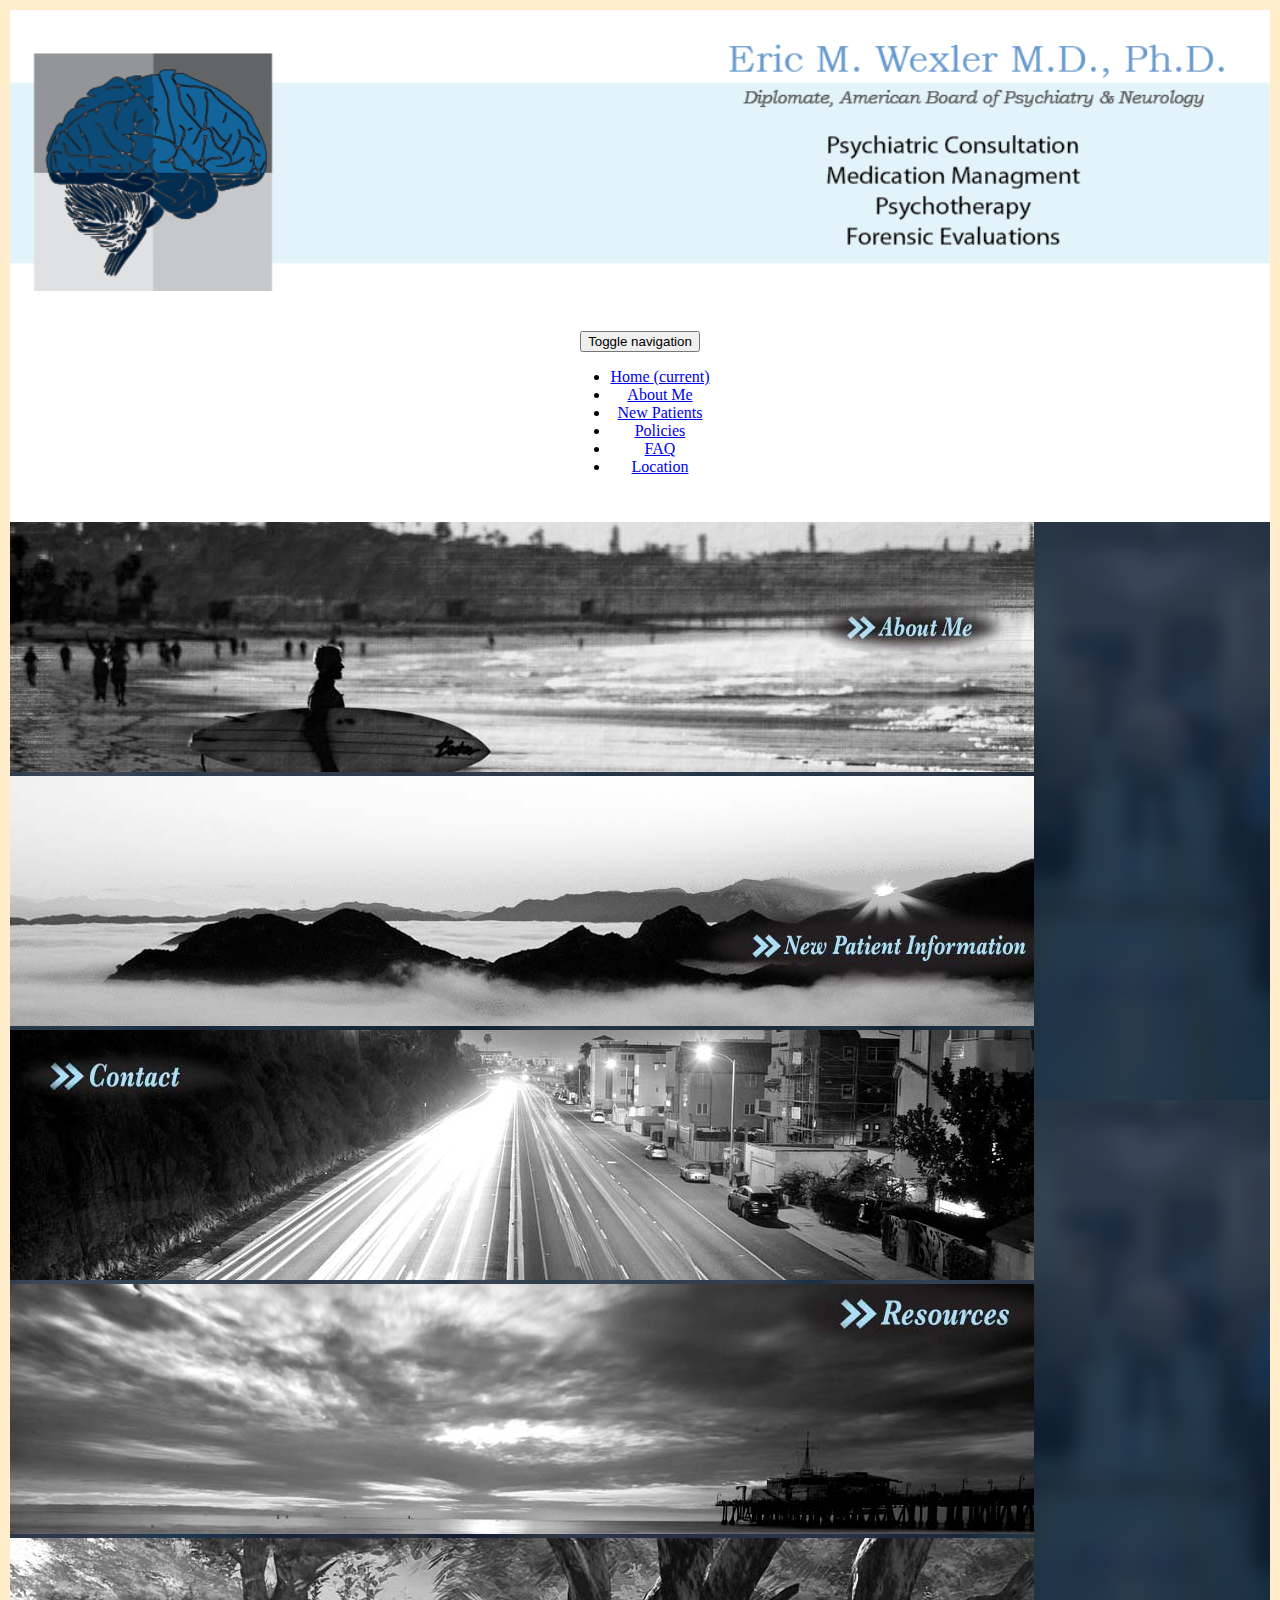
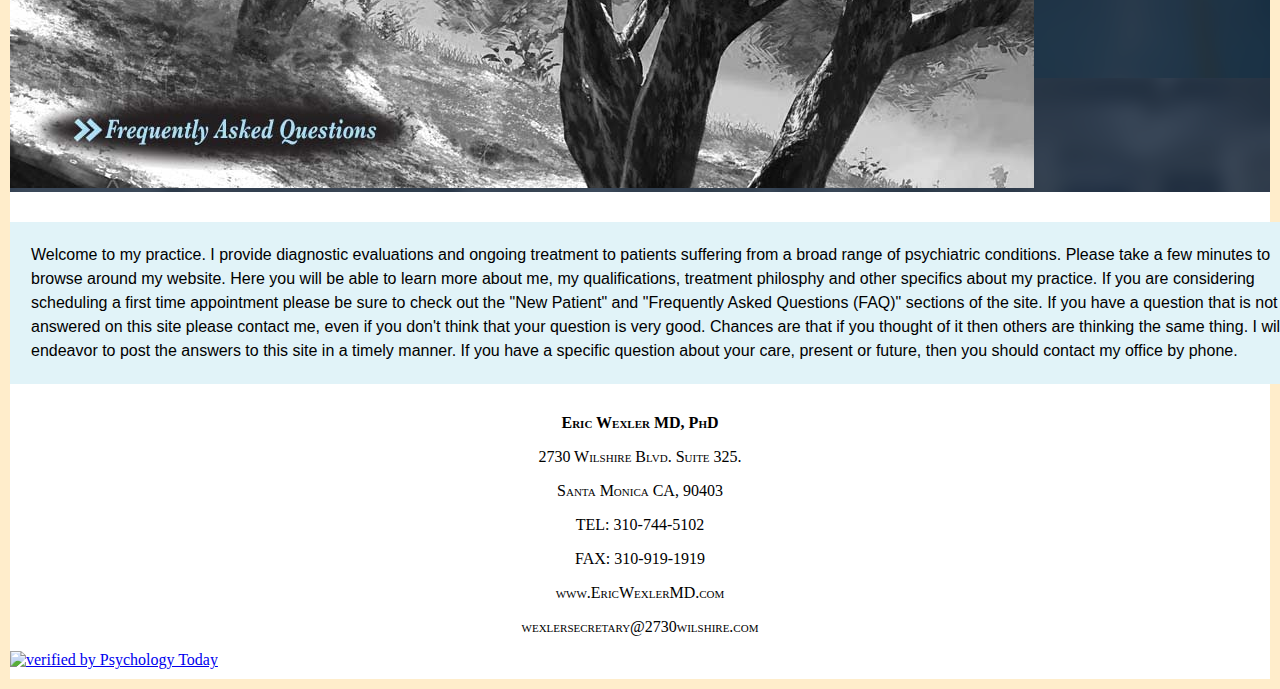
==== index.html @ 27573394 "changed center" ====
<!DOCTYPE html>
<html lang="US">

<head>
    <meta charset="utf-8">
    <meta http-equiv="X-UA-Compatible" content="IE=edge">
    <meta name="viewport" content="width=device-width, initial-scale=1">
    <title>Eric Wexler MD,PhD Psychiatrist: Celebrity Psychopharmacologist</title>
    <!-- Bootstrap CSS -->
    <link rel="icon" type="image/png" href="assets/images/favicon.ico" />
    <link rel="stylesheet" href="https://maxcdn.bootstrapcdn.com/bootswatch/3.3.7/cerulean/bootstrap.min.css">
    <link rel="stylesheet" href="assets/css/style.css">
</head>

<body>
    <!-- <div class="container"> -->
    <div class="row">
        <div class="col-xs-2 col-sm-1 col-md-1 col-lg-1">
        </div>
        <div class="col-xs-8 col-sm-10 col-md-10 col-lg-10">
            <img id="banner" src="assets/images/web-banner.png" alt="">
            <img id="banner1" src="assets/images/brain.png" alt="">
            <br>
            <br>
            <img id="banner2" src="assets/images/name1.png" alt="">
            <img id="banner3" src="assets/images/name2.png" alt="" style="padding-left: 30px;">
        </div>
        <div class="col-xs-2 col-sm-1 col-md-1 col-lg-1">
        </div>
    </div>
    <br>
    <div class="row">
        <!--    <div class="col-xs-3 col-sm-3 col-md-3 col-lg-3">
            </div> -->
        <div class="col-xs-12 col-sm-12 col-md-12 col-lg-12">
            <nav id="test" class="navbar navbar-default navigation">
                <div class="container-fluid">
                    <!-- Brand and toggle get grouped for better mobile display -->
                    <!-- <div class="navbar-header">
                <a class="navbar-brand" href="#">Brand</a>
                    <div class="container"> -->
                    <div class="navbar-header">
                        <button type="button" class="navbar-toggle collapsed" data-toggle="collapse" data-target="#bs-example-navbar-collapse-1">
                            <span class="sr-only">Toggle navigation</span>
                            <span class="icon-bar"></span>
                            <span class="icon-bar"></span>
                            <span class="icon-bar"></span>
                        </button>
                    </div>
                </div>
                <!-- Collect the nav links, forms, and other content for toggling -->
                <div class="collapse navbar-collapse" id="bs-example-navbar-collapse-1">
                    <ul class="nav navbar-nav">
                        <li class="active"><a href="#">Home <span class="sr-only">(current)</span></a></li>
                        <li><a href="#">About Me</a></li>
                        <li><a href="#">New Patients</a></li>
                        <li><a href="#">Policies</a></li>
                        <li><a href="#">FAQ</a></li>
                        <li><a href="#">Location</a></li>
                </div>
                <!-- /.navbar-collapse -->
        </div>
        <!-- /.container-fluid -->
        </nav>
    </div>
    <!-- <div class="col-xs-3 col-sm-3 col-md-3 col-lg-3">
            </div> -->
    </div>
    <!-- </div> -->
    <div class="container-fluid background">
        <div class="row">
            <div class="col-xs-0 col-sm-1 col-md-1 col-lg-1">
            </div>
            <div class="col-xs-12 col-sm-10 col-md-10 col-lg-10">
                <div id="carousel-example-generic" class="carousel slide" data-pause="null" data-ride="carousel">
                    <!-- Indicators -->
                    <!--  <ol class="carousel-indicators">
                        <li data-target="#carousel-example-generic" data-slide-to="0" class="active"></li>
                        <li data-target="#carousel-example-generic" data-slide-to="1"></li>
                        <li data-target="#carousel-example-generic" data-slide-to="2"></li>
                    </ol> -->
                    <!-- Wrapper for slides -->
                    <div class="carousel-inner" role="listbox">
                        <div class="item active">
                            <img src="assets/images/old%20surfer%20cropped_h250_text.jpg" alt="...">
                        </div>
                        <div class="item">
                            <img src="assets/images/BWsanta%20monica%20mountains_h250_text.jpg" alt="...">
                        </div>
                        <div class="item">
                            <img src="assets/images/Santa_Monica_PCH_h250_text.jpg" alt="...">
                        </div>
                        <div class="item">
                            <img src="assets/images/Santa_Monica_pier,_dusk%20cropped3%20BW_h250_text.jpg" alt="...">
                        </div>
                        <div class="item">
                            <img src="assets/images/Temescal%20Park_cropped_h250_text.jpg " alt="...">
                        </div>
                    </div>
                </div>
            </div>
            <div class="col-xs-0 col-sm-1 col-md-1 col-lg-1">
            </div>
        </div>
    </div>
    <div class="container-fluid">
        <div class="row">
            <div class="col-xs-1 col-sm-1 col-md-1 col-lg-1">
            </div>
            <div class="col-xs-10 col-sm-10 col-md-10 col-lg-10">
                <p id="welcome">Welcome to my practice. I provide diagnostic evaluations and ongoing treatment to patients suffering from a broad range of psychiatric conditions. Please take a few minutes to browse around my website. Here you will be able to learn more about me, my qualifications, treatment philosphy and other specifics about my practice. If you are considering scheduling a first time appointment please be sure to check out the "New Patient" and "Frequently Asked Questions (FAQ)" sections of the site. If you have a question that is not answered on this site please contact me, even if you don't think that your question is very good. Chances are that if you thought of it then others are thinking the same thing. I will endeavor to post the answers to this site in a timely manner. If you have a specific question about your care, present or future, then you should contact my office by phone.</p>
            </div>
            <div class="col-xs-1 col-sm-1 col-md-1 col-lg-1">
            </div>
        </div>
    </div>
    <footer class="container-fluid">
        <div id="bottomAddress">
            <!-- <div class="row">
                <div class="col-xs-1 col-sm-2 col-md-2 col-lg-4">
                    
                </div>
                <div class="col-xs-5 col-sm-6 col-md-6 col-lg-2">
                    <p id="nameFooter" class="footer-content">Eric Wexler MD, PhD</p>
                    <p class="footer-content">2730 Wilshire Blvd. Suite 325.</p>
                    <p class="footer-content">Santa Monica CA, 90403</p>
                    
                </div>
                
               <div class="col-sm-6"></div>
                <div class="col-xs-5 col-sm-6 col-md-6 col-lg-2">
                    <p class="footer-content">TEL: 310-744-5102</p> 
                    <p class="footer-content">FAX: 310-919-1919</p> 
                    <p class="footer-content">www.EricWexlerMD.com</p> 
                    <p class="footer-content">wexlersecretary@2730wilshire.com</p>
                </div>
                <div class="col-xs-1 col-sm-2 col-md-2 col-lg-3">
                    
                </div>
            </div> -->
            <div class="row">
                <div class="col-xs-2 col-sm-2 col-md-2 col-lg-2">
                    
                </div>
                <div class="col-xs-8 col-sm-8 col-md-8 col-lg-8">
                    <p id="nameFooter" class="footer-content">Eric Wexler MD, PhD</p>
                    <p class="footer-content">2730 Wilshire Blvd. Suite 325.</p>
                    <p class="footer-content">Santa Monica CA, 90403</p>
                    <p class="footer-content">TEL: 310-744-5102</p> 
                    <p class="footer-content">FAX: 310-919-1919</p> 
                    <p class="footer-content">www.EricWexlerMD.com</p> 
                    <p class="footer-content">wexlersecretary@2730wilshire.com</p>
                </div>
                <div class="col-xs-2 col-sm-2 col-md-2 col-lg-2">
                    
                </div>
            </div>
            <div class="row">
                <div class="col-xs-2 col-sm-2 col-md-2 col-lg-2">
                    
                </div>
                <div class="col-xs-8 col-sm-8 col-md-8 col-lg-8">
                    <a href="http://therapists.psychologytoday.com/rms/130759" target="_blank"><img id="EricWexlerMD" class="center-block" src="http://therapists.psychologytoday.com/rms/external_verification.php?profid=130759" height="69" width="146" alt="verified by Psychology Today" border=0 usemap="#verifiedmap_130759" /></a>
                </div>
                <div class="col-xs-2 col-sm-2 col-md-2 col-lg-2">
                    
                </div>
            </div>
            <!--Professional verification provided by Psychology Today -->
            <!-- End Verification -->
        </div>
        <!--END addressBox-->
    </footer>
    <!-- jQuery -->
    <script src="https://code.jquery.com/jquery-2.2.4.js " integrity="sha256-iT6Q9iMJYuQiMWNd9lDyBUStIq/8PuOW33aOqmvFpqI=" crossorigin=" anonymous "></script>
    <!-- Bootstrap JavaScript -->
    <script src="https://maxcdn.bootstrapcdn.com/bootstrap/3.3.6/js/bootstrap.min.js " integrity="sha384-0mSbJDEHialfmuBBQP6A4Qrprq5OVfW37PRR3j5ELqxss1yVqOtnepnHVP9aJ7xS " crossorigin="anonymous "></script>
    <!-- IE10 viewport hack for Surface/desktop Windows 8 bug -->
    <script src="assets/javascript/logic.js "></script>
</body>

</html>
---- assets/css/style.css ----
body {

    border-width: 10px;
    border-style: solid;
    border-color: #FFEDCB;
    margin: 0px;
    padding-bottom: 10px;
}

#test {
    margin-bottom: 0px;
}


#banner {
    margin-top: 30px;
    width: 100%;
}

#welcome {
    background-color: #E1F3F8;
    padding: 20px;
    border-style: solid;
    border-color: #E1F3F8;
    border-width: 0.5px;
    font-family: 'Century Gothic', verdana, arial, helvetica, sans-serif;
    font-size: 16px;
    line-height: 1.5em;
    width: 100%;
    margin-top: 30px;
    margin-bottom: 30px;
}

.background {
    background-image: url("../images/test-img.png");
    /*E1F3F8*/
}

#practice {
    height: 10px;
    padding-bottom: 0px;
}

.navbar .navbar-nav {
    display: inline-block;
    float: none;
    vertical-align: top;
}

.navbar-header {
    text-align: center;
}

.navbar-toggle {
    float: none;
    margin-right: 0;
}

.navbar .navbar-collapse {
    text-align: center;
}


.carousel-inner > .item > img {
    margin: 0 auto;
}

.footer-content:last-child {

    margin-bottom: 15px;
}

.footer-content {

    margin-bottom: 0px;
    font-variant: small-caps;
    text-align: center;
}

#nameFooter {

    font-weight: bold;

}

@media handheld,
screen and (max-width: 640px) {
    #banner {
        display: none;
    }

    #welcome {

        font-size: 13px;
    }

    .background {

        background-image: none;
        margin-top: 5px;
        padding-left: 0px;
        padding-right: 0px;
    }
}

@media handheld,
screen and (min-width: 640px) {
    #banner1 {
        display: none;
    }
    #banner2 {
        display: none;
    }
    #banner3 {
        display: none;

    }
    #carousel-example-generic {
    margin-top: 30px;
    margin-bottom: 30px;
}
}
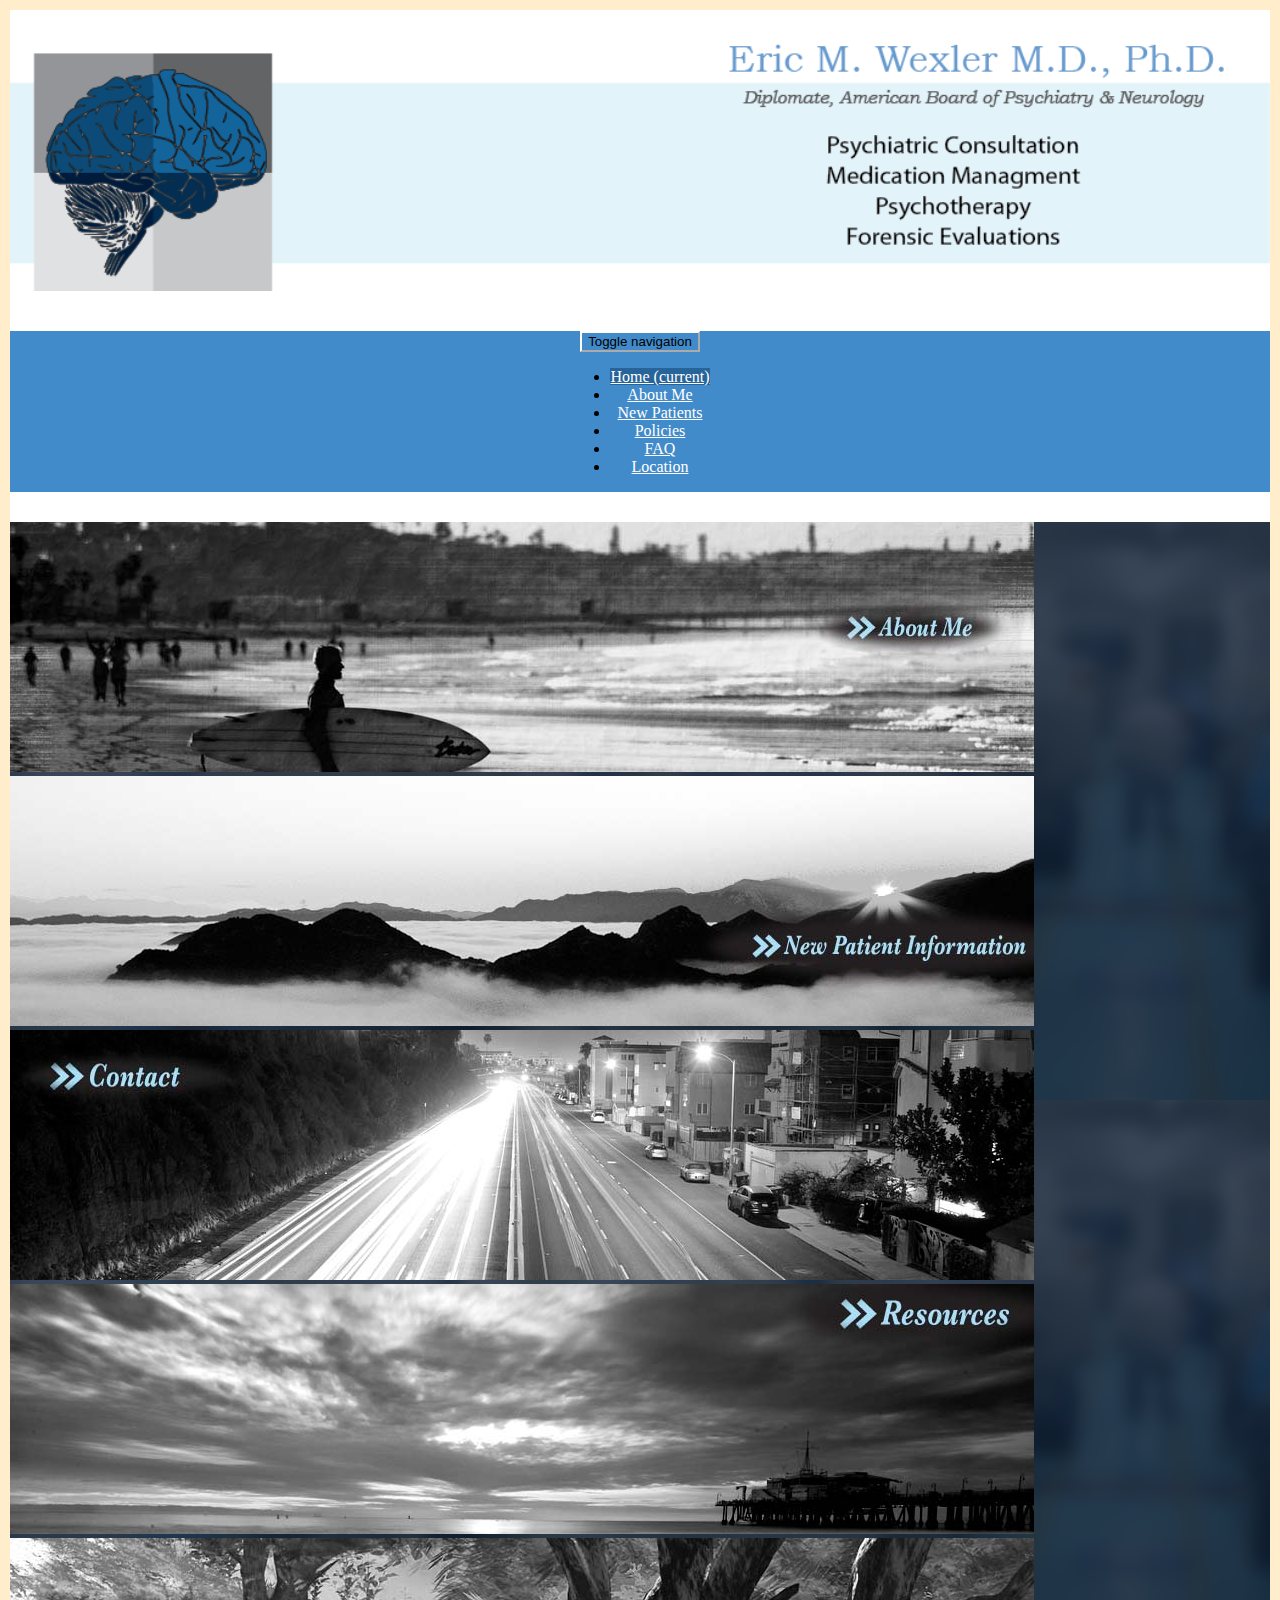
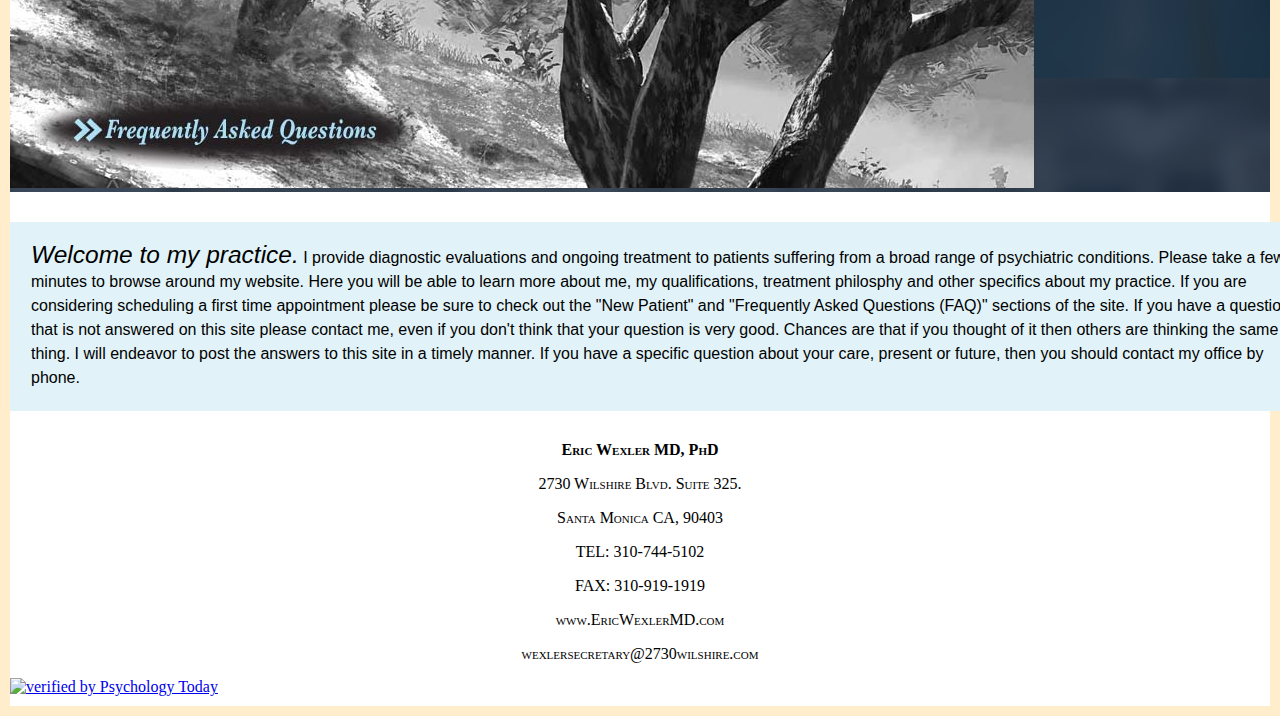
==== commit ee53c6ff: "italics" ====
--- a/index.html
+++ b/index.html
@@ -108,7 +108,7 @@
             <div class="col-xs-1 col-sm-1 col-md-1 col-lg-1">
             </div>
             <div class="col-xs-10 col-sm-10 col-md-10 col-lg-10">
-                <p id="welcome">Welcome to my practice. I provide diagnostic evaluations and ongoing treatment to patients suffering from a broad range of psychiatric conditions. Please take a few minutes to browse around my website. Here you will be able to learn more about me, my qualifications, treatment philosphy and other specifics about my practice. If you are considering scheduling a first time appointment please be sure to check out the "New Patient" and "Frequently Asked Questions (FAQ)" sections of the site. If you have a question that is not answered on this site please contact me, even if you don't think that your question is very good. Chances are that if you thought of it then others are thinking the same thing. I will endeavor to post the answers to this site in a timely manner. If you have a specific question about your care, present or future, then you should contact my office by phone.</p>
+                <p id="welcome"><span id="firstSent">Welcome to my practice.</span> I provide diagnostic evaluations and ongoing treatment to patients suffering from a broad range of psychiatric conditions. Please take a few minutes to browse around my website. Here you will be able to learn more about me, my qualifications, treatment philosphy and other specifics about my practice. If you are considering scheduling a first time appointment please be sure to check out the "New Patient" and "Frequently Asked Questions (FAQ)" sections of the site. If you have a question that is not answered on this site please contact me, even if you don't think that your question is very good. Chances are that if you thought of it then others are thinking the same thing. I will endeavor to post the answers to this site in a timely manner. If you have a specific question about your care, present or future, then you should contact my office by phone.</p>
             </div>
             <div class="col-xs-1 col-sm-1 col-md-1 col-lg-1">
             </div>
--- a/assets/css/style.css
+++ b/assets/css/style.css
@@ -54,10 +54,42 @@
 .navbar-toggle {
     float: none;
     margin-right: 0;
+    
+}
+
+.navbar-default .navbar-toggle:hover {
+    
+    background-color: #26649A;
+
+}
+
+.navbar-default .navbar-toggle {
+
+   border-color: white;
+   background-color: #428bca;
+}
+
+.navbar-default .navbar-toggle .icon-bar {
+
+    background-color: white;
+
+}
+
+/*#5bc0de*/
+
+.navbar-default .navbar-nav>.active>a, .navbar-default .navbar-nav>.active>a:hover, .navbar-default .navbar-nav>.active>a:focus {
+
+    background-color: #26649A;
+    color: white;
 }
 
 .navbar .navbar-collapse {
     text-align: center;
+}
+
+.navbar-default .navbar-collapse {
+
+    border-color: #26649A;
 }
 
 
@@ -83,6 +115,25 @@
 
 }
 
+.navbar-default {
+  background-color: #428bca;
+  background-image: none;
+  background-repeat: no-repeat;
+  border-color: #428bca;
+ }
+
+ .navbar-default .navbar-nav>li>a {
+
+    color: white;
+ }
+
+  .navbar-default .navbar-nav>li>a:hover {
+
+    background-color: #26649A;
+    color: white;
+ }
+
+
 @media handheld,
 screen and (max-width: 640px) {
     #banner {
@@ -101,6 +152,12 @@
         padding-left: 0px;
         padding-right: 0px;
     }
+
+     #firstSent {
+
+    font-size: 19.5px;
+    font-style: italic;
+ }
 }
 
 @media handheld,
@@ -119,4 +176,10 @@
     margin-top: 30px;
     margin-bottom: 30px;
 }
+
+ #firstSent {
+
+    font-size: 24.5px;
+    font-style: italic;
+ }
 }
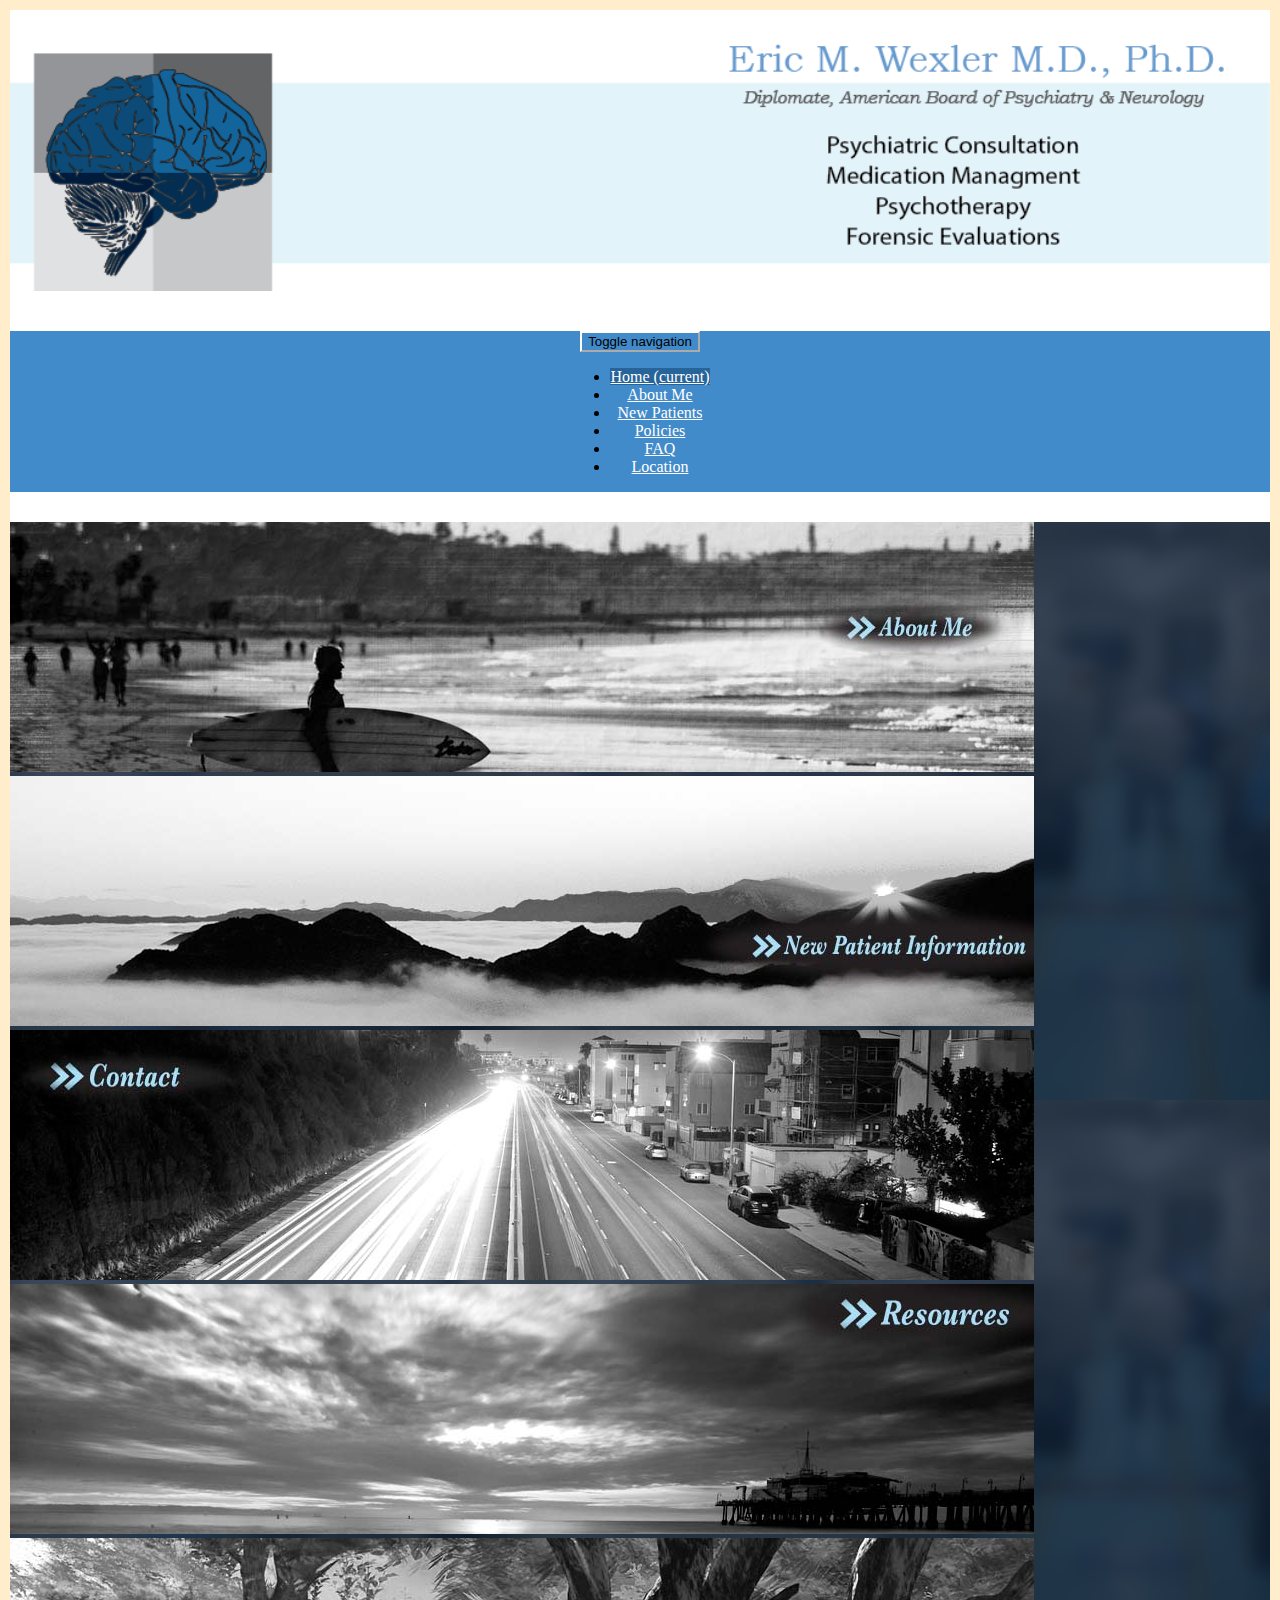
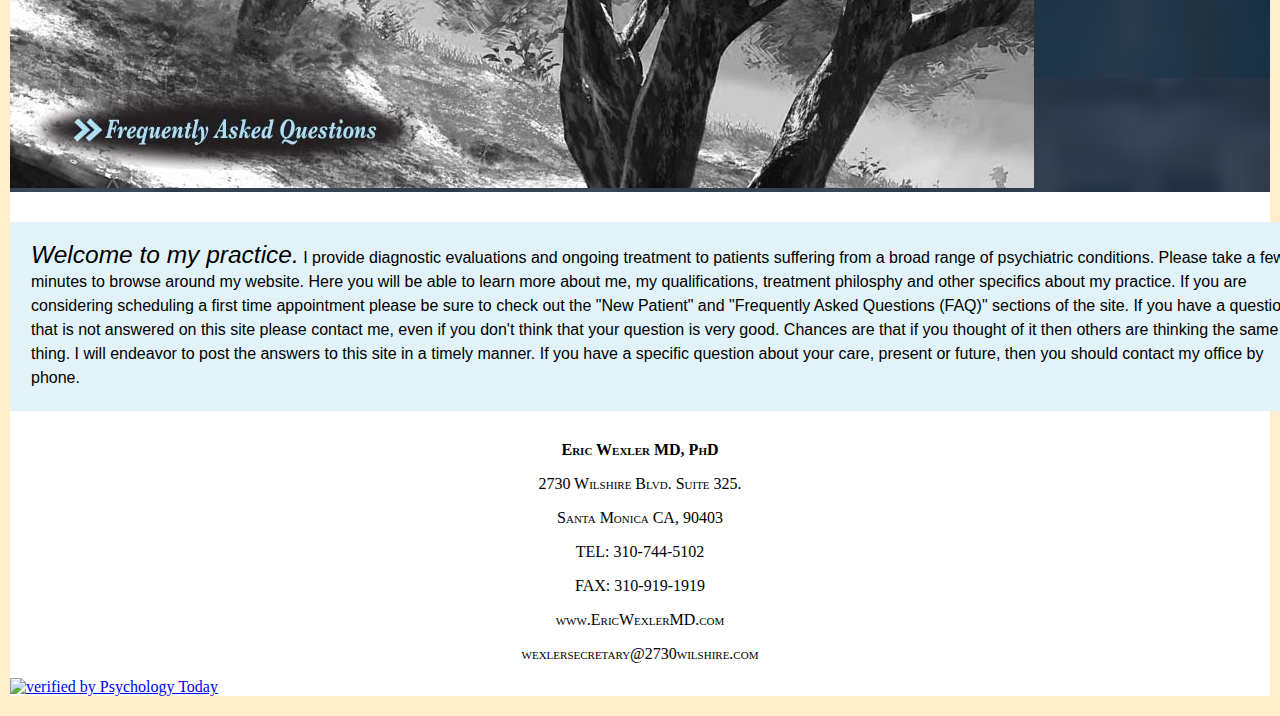
==== commit 51c13f53: "fixed extra div issue" ====
--- a/index.html
+++ b/index.html
@@ -13,6 +13,8 @@
 </head>
 
 <body>
+
+<div id="white">
     <!-- <div class="container"> -->
     <div class="row">
         <div class="col-xs-2 col-sm-1 col-md-1 col-lg-1">
@@ -57,13 +59,13 @@
                         <li><a href="#">Policies</a></li>
                         <li><a href="#">FAQ</a></li>
                         <li><a href="#">Location</a></li>
+                    </ul>
                 </div>
-                <!-- /.navbar-collapse -->
+            </nav>
+            <!-- /.navbar-collapse -->
         </div>
         <!-- /.container-fluid -->
-        </nav>
-    </div>
-    <!-- <div class="col-xs-3 col-sm-3 col-md-3 col-lg-3">
+        <!-- <div class="col-xs-3 col-sm-3 col-md-3 col-lg-3">
             </div> -->
     </div>
     <!-- </div> -->
@@ -140,30 +142,26 @@
             </div> -->
             <div class="row">
                 <div class="col-xs-2 col-sm-2 col-md-2 col-lg-2">
-                    
                 </div>
                 <div class="col-xs-8 col-sm-8 col-md-8 col-lg-8">
                     <p id="nameFooter" class="footer-content">Eric Wexler MD, PhD</p>
                     <p class="footer-content">2730 Wilshire Blvd. Suite 325.</p>
                     <p class="footer-content">Santa Monica CA, 90403</p>
-                    <p class="footer-content">TEL: 310-744-5102</p> 
-                    <p class="footer-content">FAX: 310-919-1919</p> 
-                    <p class="footer-content">www.EricWexlerMD.com</p> 
+                    <p class="footer-content">TEL: 310-744-5102</p>
+                    <p class="footer-content">FAX: 310-919-1919</p>
+                    <p class="footer-content">www.EricWexlerMD.com</p>
                     <p class="footer-content">wexlersecretary@2730wilshire.com</p>
                 </div>
                 <div class="col-xs-2 col-sm-2 col-md-2 col-lg-2">
-                    
                 </div>
             </div>
             <div class="row">
                 <div class="col-xs-2 col-sm-2 col-md-2 col-lg-2">
-                    
                 </div>
                 <div class="col-xs-8 col-sm-8 col-md-8 col-lg-8">
                     <a href="http://therapists.psychologytoday.com/rms/130759" target="_blank"><img id="EricWexlerMD" class="center-block" src="http://therapists.psychologytoday.com/rms/external_verification.php?profid=130759" height="69" width="146" alt="verified by Psychology Today" border=0 usemap="#verifiedmap_130759" /></a>
                 </div>
                 <div class="col-xs-2 col-sm-2 col-md-2 col-lg-2">
-                    
                 </div>
             </div>
             <!--Professional verification provided by Psychology Today -->
@@ -171,6 +169,7 @@
         </div>
         <!--END addressBox-->
     </footer>
+</div>
     <!-- jQuery -->
     <script src="https://code.jquery.com/jquery-2.2.4.js " integrity="sha256-iT6Q9iMJYuQiMWNd9lDyBUStIq/8PuOW33aOqmvFpqI=" crossorigin=" anonymous "></script>
     <!-- Bootstrap JavaScript -->
--- a/assets/css/style.css
+++ b/assets/css/style.css
@@ -1,10 +1,13 @@
 body {
 
-    border-width: 10px;
-    border-style: solid;
-    border-color: #FFEDCB;
-    margin: 0px;
+    margin: 10px;
     padding-bottom: 10px;
+    background-color: #FFEDCB;
+}
+
+#white {
+
+    background-color: white;
 }
 
 #test {
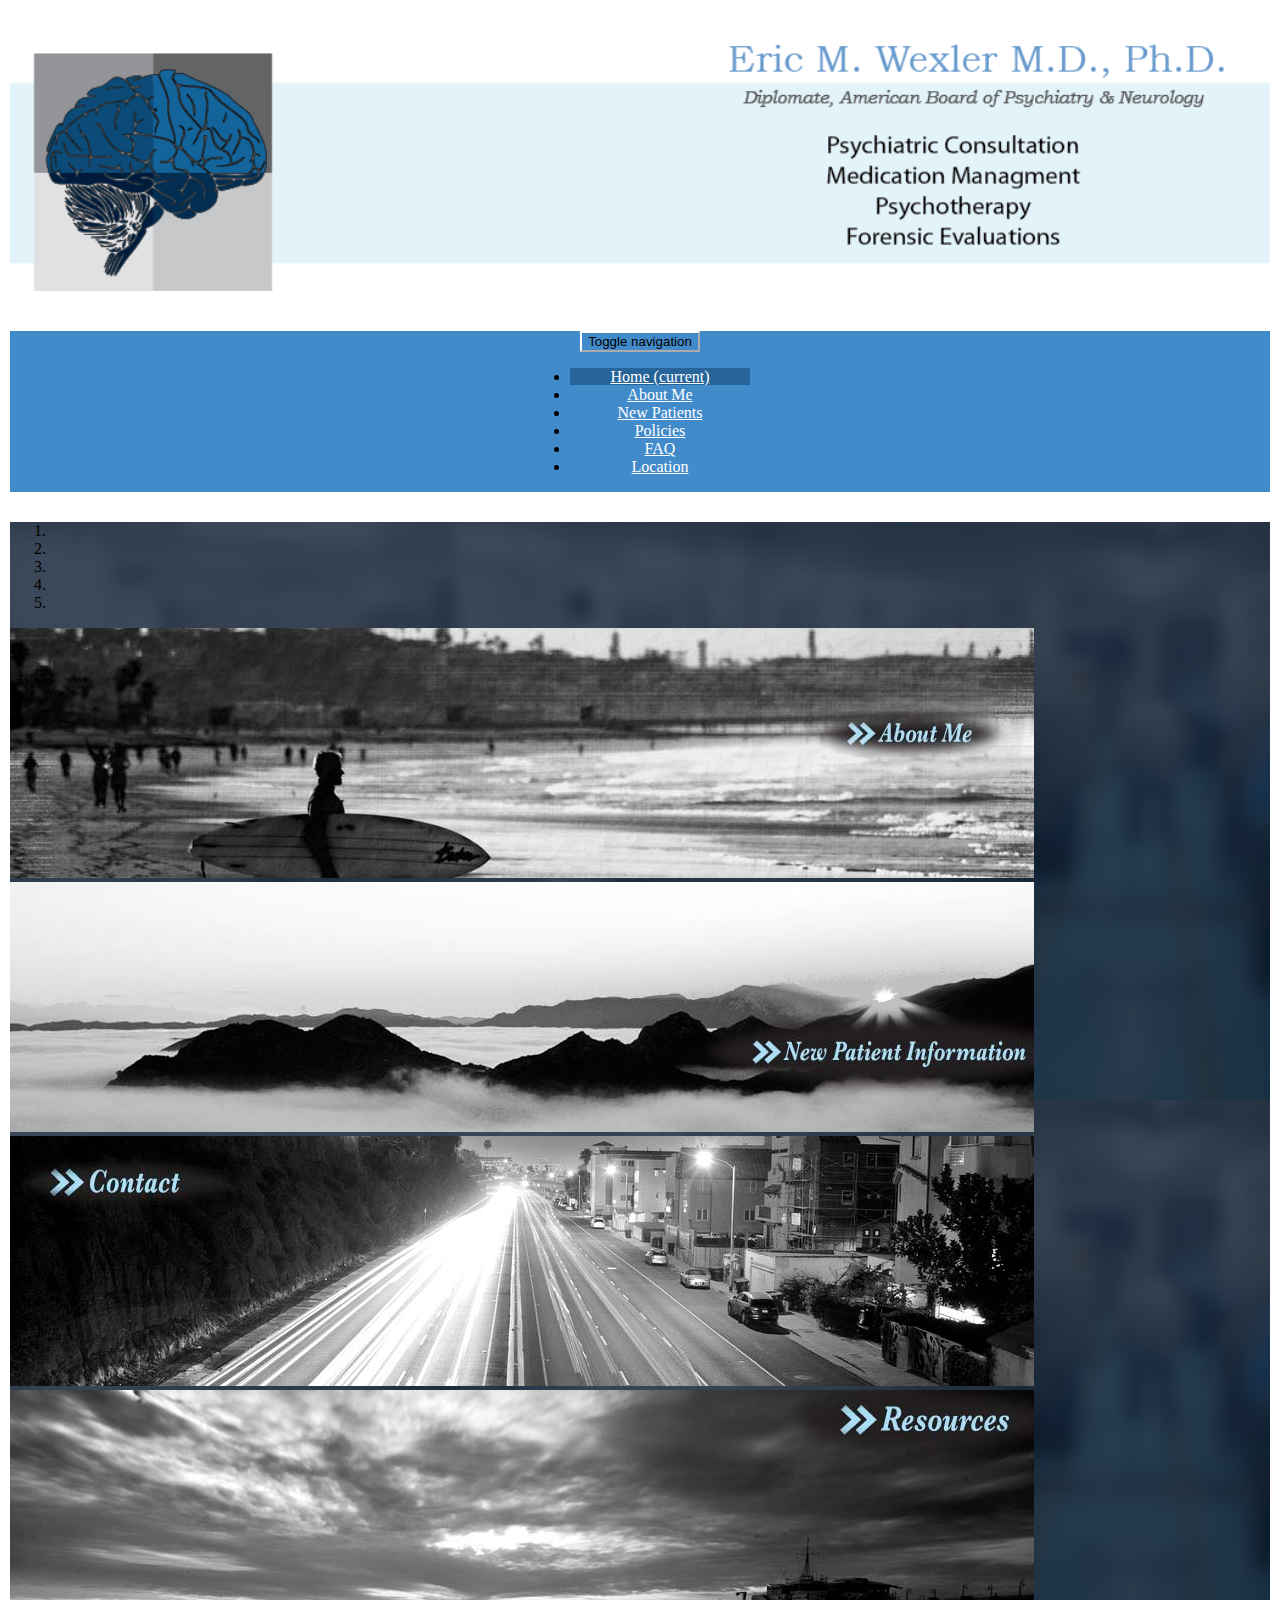
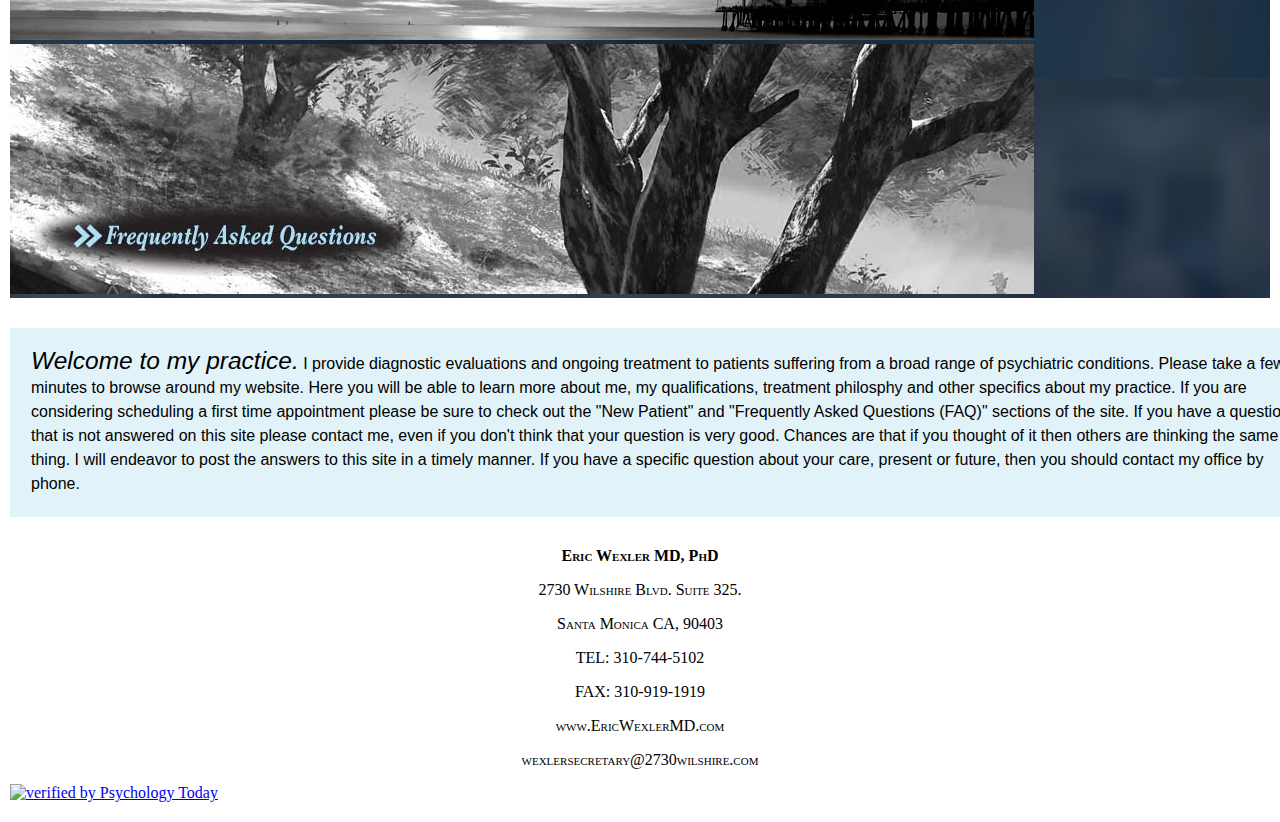
==== commit f6599654: "final css for present" ====
--- a/index.html
+++ b/index.html
@@ -76,11 +76,13 @@
             <div class="col-xs-12 col-sm-10 col-md-10 col-lg-10">
                 <div id="carousel-example-generic" class="carousel slide" data-pause="null" data-ride="carousel">
                     <!-- Indicators -->
-                    <!--  <ol class="carousel-indicators">
+                     <ol class="carousel-indicators">
                         <li data-target="#carousel-example-generic" data-slide-to="0" class="active"></li>
                         <li data-target="#carousel-example-generic" data-slide-to="1"></li>
                         <li data-target="#carousel-example-generic" data-slide-to="2"></li>
-                    </ol> -->
+                        <li data-target="#carousel-example-generic" data-slide-to="3"></li>
+                        <li data-target="#carousel-example-generic" data-slide-to="4"></li>
+                    </ol>
                     <!-- Wrapper for slides -->
                     <div class="carousel-inner" role="listbox">
                         <div class="item active">
@@ -118,28 +120,6 @@
     </div>
     <footer class="container-fluid">
         <div id="bottomAddress">
-            <!-- <div class="row">
-                <div class="col-xs-1 col-sm-2 col-md-2 col-lg-4">
-                    
-                </div>
-                <div class="col-xs-5 col-sm-6 col-md-6 col-lg-2">
-                    <p id="nameFooter" class="footer-content">Eric Wexler MD, PhD</p>
-                    <p class="footer-content">2730 Wilshire Blvd. Suite 325.</p>
-                    <p class="footer-content">Santa Monica CA, 90403</p>
-                    
-                </div>
-                
-               <div class="col-sm-6"></div>
-                <div class="col-xs-5 col-sm-6 col-md-6 col-lg-2">
-                    <p class="footer-content">TEL: 310-744-5102</p> 
-                    <p class="footer-content">FAX: 310-919-1919</p> 
-                    <p class="footer-content">www.EricWexlerMD.com</p> 
-                    <p class="footer-content">wexlersecretary@2730wilshire.com</p>
-                </div>
-                <div class="col-xs-1 col-sm-2 col-md-2 col-lg-3">
-                    
-                </div>
-            </div> -->
             <div class="row">
                 <div class="col-xs-2 col-sm-2 col-md-2 col-lg-2">
                 </div>
--- a/assets/css/style.css
+++ b/assets/css/style.css
@@ -1,13 +1,13 @@
 body {
 
     margin: 10px;
-    padding-bottom: 10px;
-    background-color: #FFEDCB;
+    /*background-color: lightgrey;*/
 }
 
 #white {
 
     background-color: white;
+    padding-bottom: 10px;
 }
 
 #test {
@@ -128,6 +128,8 @@
  .navbar-default .navbar-nav>li>a {
 
     color: white;
+    padding-left: 40px;
+    padding-right: 40px;
  }
 
   .navbar-default .navbar-nav>li>a:hover {
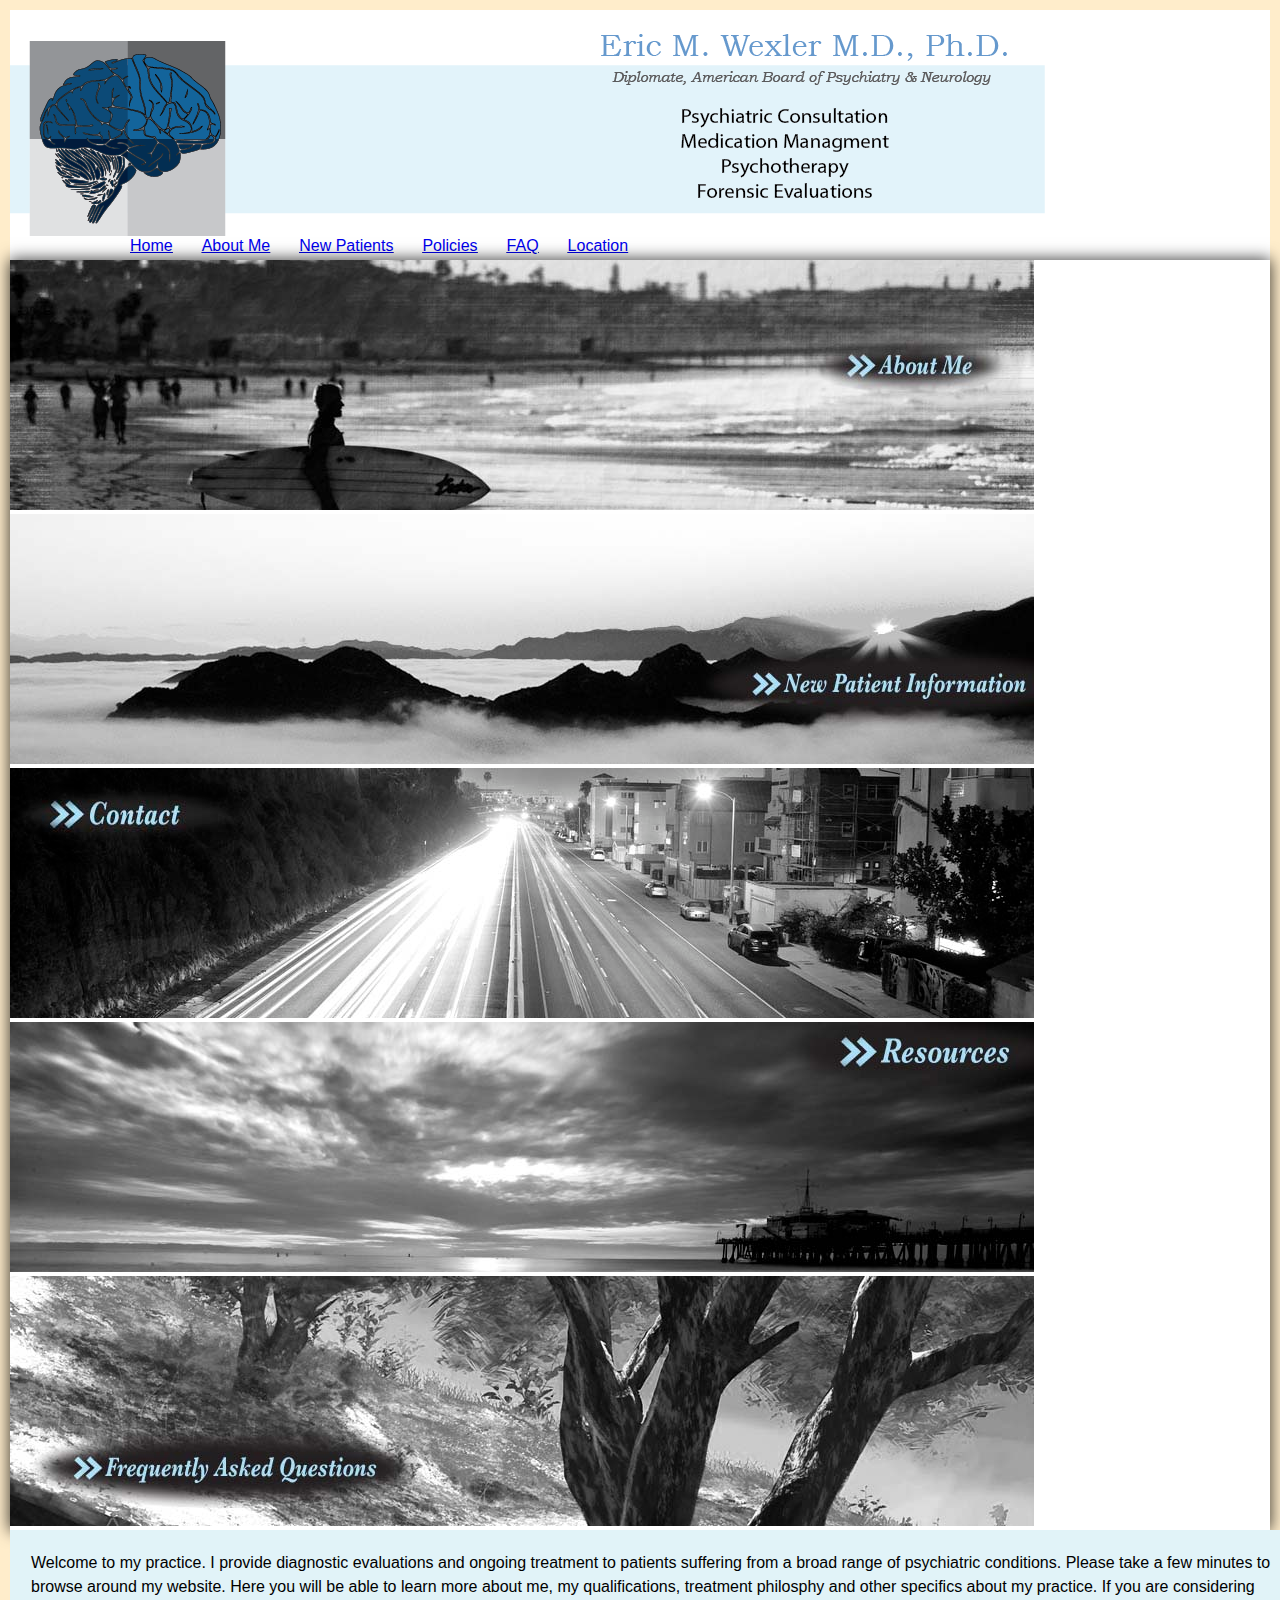
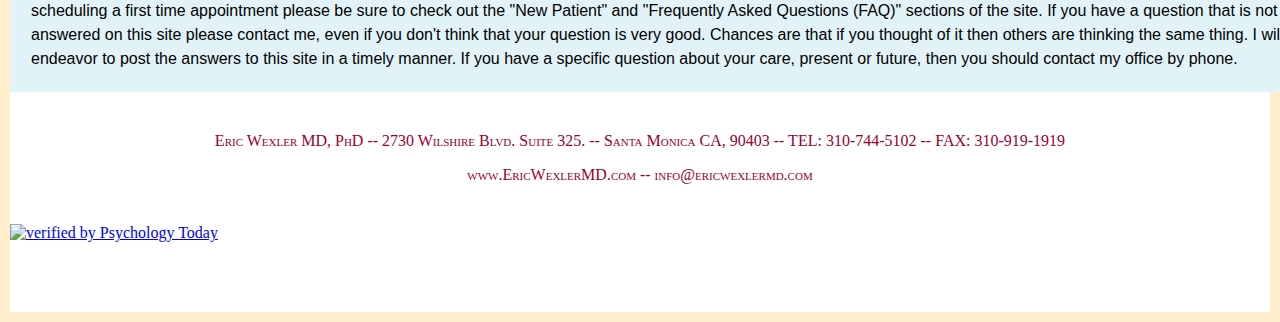
==== commit 7c64a57c: "finished home page created about-me" ====
--- a/index.html
+++ b/index.html
@@ -13,143 +13,141 @@
 </head>
 
 <body>
+    <div id="white">
+        <!-- <div class="container"> -->
+        <div class="row">
+            <div class="col-xs-2 col-sm-2 col-md-2 col-lg-2">
+            </div>
+            <div class="col-xs-8 col-sm-8 col-md-8 col-lg-8">
+                <img id="banner" src="assets/images/web-banner.png" class="img-fluid" alt="Responsive image">
+                <!-- <img id="banner" src="assets/images/web-banner.png" alt=""> -->
+                <img id="banner1" src="assets/images/brain.png" alt="">
+                <br>
+                <br>
+                <img id="banner2" src="assets/images/name1.png" alt="">
+                <img id="banner3" src="assets/images/name2.png" alt="" style="padding-left: 30px;">
+            </div>
+            <div class="col-xs-2 col-sm-2 col-md-2 col-lg-2">
+            </div>
+        </div>
+        <br>
+        <div id="links" class="row">
+            <div class="col-xs-0 col-sm-3 col-md-3 col-lg-3">
+            </div>
+            <div class="col-xs-12 col-sm-6 col-md-6 col-lg-6">
+                <ul>
+                    <li><a href="#">Home</a></li>
+                    <li><a id="about-tab" href="#">About Me<div id="about-hover">
+                    <div class="hover-text">
+                    <img id="head-photo" src="assets/images/headshot.jpg" alt="">
+                    <p><strong>CLINICAL EXPERTISE</strong></p>
+                    <p>
+                        <strong>Bipolar Affective Disorder</strong><br/>
+                        <strong>Unipolar Major Depression</strong><br/>
+                        <strong>Neuropsychiatry &amp; degenerative disease</strong><br/>
+                        <strong>Impulse Control Disorders</strong><br/>
+                        <strong>Obssessive-Compulsive Disorder (OCD)</strong><br />
+                        <strong>Attention Deficit-Hyperactivity Disorder (ADHD)</strong><br/>
+                        <strong>Opiate Addiction (Suboxone)</strong><br/>
+                        <strong>Personalized Medicine &amp; Genomics</strong><br/>
+                    </p>
+                        <p>I am a board certified physcian and scientist who specializes in the diagnosis and  pharmacologic management of psychiatric illnesses.  Guided by the  principles of evidence-based medicine, I treat a broad range of psychiatric disorders, including those listed above.  Moreover, I have substantial clinical experience managing complex neuropsychiatric syndromes, particularly in those individuals with a coexisting neurologic disease.  Related to this clinical expertise, I have also published extensivly in the fields of developmental neurobiology, neuropharmacology, and neurogenetics. I am currently accepting new patients seeking evaluation and treatment or "second opinions", as well as, referrals for forensic consultation.</p>
+                        <p>Please click the link above to learn more about my qualifications and expertise, including information about my education, clinical training and research. </p>
+                    </div>
 
-<div id="white">
-    <!-- <div class="container"> -->
-    <div class="row">
-        <div class="col-xs-2 col-sm-1 col-md-1 col-lg-1">
+                    </div></a></li>
+                    <li><a id="np-tab" href="#">New Patients<div id="np-hover">
+                        
+                        <p class="hover-text">This link will take you to the page where you can find information about scheduling an initial evaluation.</p>
+
+                    </div></a></li>
+                    <li><a href="#">Policies</a></li>
+                    <li><a href="#">FAQ</a></li>
+                    <li><a href="#">Location</a></li>
+                </ul>
+                <!-- /.navbar-collapse -->
+            </div>
+            <!-- /.container-fluid -->
+            <div class="col-xs-0 col-sm-3 col-md-3 col-lg-3">
+            </div>
         </div>
-        <div class="col-xs-8 col-sm-10 col-md-10 col-lg-10">
-            <img id="banner" src="assets/images/web-banner.png" alt="">
-            <img id="banner1" src="assets/images/brain.png" alt="">
-            <br>
-            <br>
-            <img id="banner2" src="assets/images/name1.png" alt="">
-            <img id="banner3" src="assets/images/name2.png" alt="" style="padding-left: 30px;">
-        </div>
-        <div class="col-xs-2 col-sm-1 col-md-1 col-lg-1">
-        </div>
-    </div>
-    <br>
-    <div class="row">
-        <!--    <div class="col-xs-3 col-sm-3 col-md-3 col-lg-3">
-            </div> -->
-        <div class="col-xs-12 col-sm-12 col-md-12 col-lg-12">
-            <nav id="test" class="navbar navbar-default navigation">
-                <div class="container-fluid">
-                    <!-- Brand and toggle get grouped for better mobile display -->
-                    <!-- <div class="navbar-header">
-                <a class="navbar-brand" href="#">Brand</a>
-                    <div class="container"> -->
-                    <div class="navbar-header">
-                        <button type="button" class="navbar-toggle collapsed" data-toggle="collapse" data-target="#bs-example-navbar-collapse-1">
-                            <span class="sr-only">Toggle navigation</span>
-                            <span class="icon-bar"></span>
-                            <span class="icon-bar"></span>
-                            <span class="icon-bar"></span>
-                        </button>
-                    </div>
+        <!-- </div> -->
+        <div class="container-fluid background">
+            <div class="row">
+                <div class="col-xs-0 col-sm-2 col-md-2 col-lg-2">
                 </div>
-                <!-- Collect the nav links, forms, and other content for toggling -->
-                <div class="collapse navbar-collapse" id="bs-example-navbar-collapse-1">
-                    <ul class="nav navbar-nav">
-                        <li class="active"><a href="#">Home <span class="sr-only">(current)</span></a></li>
-                        <li><a href="#">About Me</a></li>
-                        <li><a href="#">New Patients</a></li>
-                        <li><a href="#">Policies</a></li>
-                        <li><a href="#">FAQ</a></li>
-                        <li><a href="#">Location</a></li>
-                    </ul>
-                </div>
-            </nav>
-            <!-- /.navbar-collapse -->
-        </div>
-        <!-- /.container-fluid -->
-        <!-- <div class="col-xs-3 col-sm-3 col-md-3 col-lg-3">
-            </div> -->
-    </div>
-    <!-- </div> -->
-    <div class="container-fluid background">
-        <div class="row">
-            <div class="col-xs-0 col-sm-1 col-md-1 col-lg-1">
-            </div>
-            <div class="col-xs-12 col-sm-10 col-md-10 col-lg-10">
-                <div id="carousel-example-generic" class="carousel slide" data-pause="null" data-ride="carousel">
-                    <!-- Indicators -->
-                     <ol class="carousel-indicators">
-                        <li data-target="#carousel-example-generic" data-slide-to="0" class="active"></li>
-                        <li data-target="#carousel-example-generic" data-slide-to="1"></li>
-                        <li data-target="#carousel-example-generic" data-slide-to="2"></li>
-                        <li data-target="#carousel-example-generic" data-slide-to="3"></li>
-                        <li data-target="#carousel-example-generic" data-slide-to="4"></li>
-                    </ol>
-                    <!-- Wrapper for slides -->
-                    <div class="carousel-inner" role="listbox">
-                        <div class="item active">
-                            <img src="assets/images/old%20surfer%20cropped_h250_text.jpg" alt="...">
-                        </div>
-                        <div class="item">
-                            <img src="assets/images/BWsanta%20monica%20mountains_h250_text.jpg" alt="...">
-                        </div>
-                        <div class="item">
-                            <img src="assets/images/Santa_Monica_PCH_h250_text.jpg" alt="...">
-                        </div>
-                        <div class="item">
-                            <img src="assets/images/Santa_Monica_pier,_dusk%20cropped3%20BW_h250_text.jpg" alt="...">
-                        </div>
-                        <div class="item">
-                            <img src="assets/images/Temescal%20Park_cropped_h250_text.jpg " alt="...">
+                <div class="col-xs-12 col-sm-8 col-md-8 col-lg-8">
+                    <div id="carousel-example-generic" class="carousel slide" data-pause="null" data-ride="carousel">
+                        <!-- Indicators -->
+                        <!--  <ol class="carousel-indicators">
+                            <li data-target="#carousel-example-generic" data-slide-to="0" class="active"></li>
+                            <li data-target="#carousel-example-generic" data-slide-to="1"></li>
+                            <li data-target="#carousel-example-generic" data-slide-to="2"></li>
+                            <li data-target="#carousel-example-generic" data-slide-to="3"></li>
+                            <li data-target="#carousel-example-generic" data-slide-to="4"></li>
+                        </ol> -->
+                        <!-- Wrapper for slides -->
+                        <div class="carousel-inner" role="listbox">
+                            <div class="item active">
+                                <img src="assets/images/old%20surfer%20cropped_h250_text.jpg" alt="...">
+                            </div>
+                            <div class="item">
+                                <img src="assets/images/BWsanta%20monica%20mountains_h250_text.jpg" alt="...">
+                            </div>
+                            <div class="item">
+                                <img src="assets/images/Santa_Monica_PCH_h250_text.jpg" alt="...">
+                            </div>
+                            <div class="item">
+                                <img src="assets/images/Santa_Monica_pier,_dusk%20cropped3%20BW_h250_text.jpg" alt="...">
+                            </div>
+                            <div class="item">
+                                <img src="assets/images/Temescal%20Park_cropped_h250_text.jpg " alt="...">
+                            </div>
                         </div>
                     </div>
                 </div>
-            </div>
-            <div class="col-xs-0 col-sm-1 col-md-1 col-lg-1">
+                <div class="col-xs-0 col-sm-2 col-md-2 col-lg-2">
+                </div>
             </div>
         </div>
-    </div>
-    <div class="container-fluid">
-        <div class="row">
-            <div class="col-xs-1 col-sm-1 col-md-1 col-lg-1">
-            </div>
-            <div class="col-xs-10 col-sm-10 col-md-10 col-lg-10">
-                <p id="welcome"><span id="firstSent">Welcome to my practice.</span> I provide diagnostic evaluations and ongoing treatment to patients suffering from a broad range of psychiatric conditions. Please take a few minutes to browse around my website. Here you will be able to learn more about me, my qualifications, treatment philosphy and other specifics about my practice. If you are considering scheduling a first time appointment please be sure to check out the "New Patient" and "Frequently Asked Questions (FAQ)" sections of the site. If you have a question that is not answered on this site please contact me, even if you don't think that your question is very good. Chances are that if you thought of it then others are thinking the same thing. I will endeavor to post the answers to this site in a timely manner. If you have a specific question about your care, present or future, then you should contact my office by phone.</p>
-            </div>
-            <div class="col-xs-1 col-sm-1 col-md-1 col-lg-1">
+        <div class="container-fluid">
+            <div class="row welcome">
+                <div class="col-xs-1 col-sm-2 col-md-2 col-lg-2">
+                </div>
+                <div class="col-xs-10 col-sm-8 col-md-8 col-lg-8">
+                    <p id="welcome"><span id="firstSent">Welcome to my practice.</span> I provide diagnostic evaluations and ongoing treatment to patients suffering from a broad range of psychiatric conditions. Please take a few minutes to browse around my website. Here you will be able to learn more about me, my qualifications, treatment philosphy and other specifics about my practice. If you are considering scheduling a first time appointment please be sure to check out the "New Patient" and "Frequently Asked Questions (FAQ)" sections of the site. If you have a question that is not answered on this site please contact me, even if you don't think that your question is very good. Chances are that if you thought of it then others are thinking the same thing. I will endeavor to post the answers to this site in a timely manner. If you have a specific question about your care, present or future, then you should contact my office by phone.</p>
+                </div>
+                <div class="col-xs-1 col-sm-2 col-md-2 col-lg-2">
+                </div>
             </div>
         </div>
+        <footer class="container-fluid">
+            <div id="bottomAddress">
+                <div class="row">
+                    <div class="col-xs-2 col-sm-2 col-md-2 col-lg-2">
+                    </div>
+                    <div class="col-xs-8 col-sm-8 col-md-8 col-lg-8">
+                        <p id="nameFooter" class="footer-content">Eric Wexler MD, PhD -- 2730 Wilshire Blvd. Suite 325. -- Santa Monica CA, 90403 -- TEL: 310-744-5102 -- FAX: 310-919-1919</p>
+                        <p class="footer-content">www.EricWexlerMD.com -- info@ericwexlermd.com</p>
+                    </div>
+                    <div class="col-xs-2 col-sm-2 col-md-2 col-lg-2">
+                    </div>
+                </div>
+                <div class="row">
+                    <div class="col-xs-2 col-sm-2 col-md-2 col-lg-2">
+                    </div>
+                    <div class="col-xs-8 col-sm-8 col-md-8 col-lg-8 certified">
+                        <a href="http://therapists.psychologytoday.com/rms/130759" target="_blank"><img id="EricWexlerMD" class="center-block" src="http://therapists.psychologytoday.com/rms/external_verification.php?profid=130759" height="69" width="146" alt="verified by Psychology Today" border=0 usemap="#verifiedmap_130759" /></a>
+                    </div>
+                    <div class="col-xs-2 col-sm-2 col-md-2 col-lg-2">
+                    </div>
+                </div>
+                <!--Professional verification provided by Psychology Today -->
+                <!-- End Verification -->
+            </div>
+            <!--END addressBox-->
+        </footer>
     </div>
-    <footer class="container-fluid">
-        <div id="bottomAddress">
-            <div class="row">
-                <div class="col-xs-2 col-sm-2 col-md-2 col-lg-2">
-                </div>
-                <div class="col-xs-8 col-sm-8 col-md-8 col-lg-8">
-                    <p id="nameFooter" class="footer-content">Eric Wexler MD, PhD</p>
-                    <p class="footer-content">2730 Wilshire Blvd. Suite 325.</p>
-                    <p class="footer-content">Santa Monica CA, 90403</p>
-                    <p class="footer-content">TEL: 310-744-5102</p>
-                    <p class="footer-content">FAX: 310-919-1919</p>
-                    <p class="footer-content">www.EricWexlerMD.com</p>
-                    <p class="footer-content">wexlersecretary@2730wilshire.com</p>
-                </div>
-                <div class="col-xs-2 col-sm-2 col-md-2 col-lg-2">
-                </div>
-            </div>
-            <div class="row">
-                <div class="col-xs-2 col-sm-2 col-md-2 col-lg-2">
-                </div>
-                <div class="col-xs-8 col-sm-8 col-md-8 col-lg-8">
-                    <a href="http://therapists.psychologytoday.com/rms/130759" target="_blank"><img id="EricWexlerMD" class="center-block" src="http://therapists.psychologytoday.com/rms/external_verification.php?profid=130759" height="69" width="146" alt="verified by Psychology Today" border=0 usemap="#verifiedmap_130759" /></a>
-                </div>
-                <div class="col-xs-2 col-sm-2 col-md-2 col-lg-2">
-                </div>
-            </div>
-            <!--Professional verification provided by Psychology Today -->
-            <!-- End Verification -->
-        </div>
-        <!--END addressBox-->
-    </footer>
-</div>
     <!-- jQuery -->
     <script src="https://code.jquery.com/jquery-2.2.4.js " integrity="sha256-iT6Q9iMJYuQiMWNd9lDyBUStIq/8PuOW33aOqmvFpqI=" crossorigin=" anonymous "></script>
     <!-- Bootstrap JavaScript -->
--- a/assets/css/style.css
+++ b/assets/css/style.css
@@ -1,23 +1,92 @@
 body {
-
     margin: 10px;
-    /*background-color: lightgrey;*/
+    background-color: #FFEDCB;
+}
+
+#head-photo {
+    float: right;
+    width: 275px;
+    height: 430px;
+    margin-left: 10px;
+    margin-bottom: 5px;
+}
+
+#about-hover {
+    display: none;
+    width: 0;
+    height: 0;
+    position: absolute;
+}
+
+#np-hover {
+    display: none;
+    width: 0;
+    height: 0;
+    position: absolute;
+}
+
+#np-tab:hover #np-hover {
+    display: block;
+    height: 80px;
+    width: 720px;
+    background: #CCCCCC;
+    box-shadow: 0 0 4px #888888;
+    position: absolute;
+    padding: 8px;
+    top: 37px;
+    right: 80px;
+    z-index: 1000;
+    border-color: #FF00FF;
+    border-style: solid;
+    border-width: 0.5px;
+    border-radius: 25px;
+    padding: 20px;
+}
+
+.hover-text {
+    float: left;
+    color: #004D6F;
+}
+
+#about-tab:hover #about-hover {
+    display: block;
+    height: 600px;
+    width: 720px;
+    background: #CCCCCC;
+    box-shadow: 0 0 4px #888888;
+    position: absolute;
+    padding: 8px;
+    top: 37px;
+    right: 170px;
+    z-index: 1000;
+    border-color: #FF00FF;
+    border-style: solid;
+    border-width: 0.5px;
+    border-radius: 25px;
+    padding: 20px;
+}
+
+#links {
+    position: relative;
+    bottom: 55px;
+    left: 80px;
 }
 
 #white {
-
     background-color: white;
     padding-bottom: 10px;
 }
 
-#test {
-    margin-bottom: 0px;
-}
-
+#carousel-example-generic {
+    box-shadow: 0px 0px 15px 1px rgba(0, 0, 0, 0.75);
+    position: relative;
+    bottom: 80px;
+}
 
 #banner {
-    margin-top: 30px;
-    width: 100%;
+    margin-top: 20px;
+    max-width: 100%;
+    height: auto;
 }
 
 #welcome {
@@ -32,16 +101,21 @@
     width: 100%;
     margin-top: 30px;
     margin-bottom: 30px;
-}
-
-.background {
-    background-image: url("../images/test-img.png");
-    /*E1F3F8*/
-}
-
-#practice {
-    height: 10px;
-    padding-bottom: 0px;
+    position: relative;
+    bottom: 110px;
+}
+
+ul li {
+    list-style: none;
+    display: inline;
+    font-size: 12pt;
+    font-family: 'Century Gothic', verdana, arial, helvetica, sans-serif;
+    padding-right: 25px;
+    text-decoration: underline;
+}
+
+ul li:hover > a {
+    color: #CC0000;
 }
 
 .navbar .navbar-nav {
@@ -50,119 +124,84 @@
     vertical-align: top;
 }
 
-.navbar-header {
-    text-align: center;
-}
-
-.navbar-toggle {
-    float: none;
-    margin-right: 0;
-    
-}
-
-.navbar-default .navbar-toggle:hover {
-    
-    background-color: #26649A;
-
-}
-
-.navbar-default .navbar-toggle {
-
-   border-color: white;
-   background-color: #428bca;
-}
-
-.navbar-default .navbar-toggle .icon-bar {
-
-    background-color: white;
-
-}
-
-/*#5bc0de*/
-
-.navbar-default .navbar-nav>.active>a, .navbar-default .navbar-nav>.active>a:hover, .navbar-default .navbar-nav>.active>a:focus {
-
-    background-color: #26649A;
-    color: white;
-}
-
-.navbar .navbar-collapse {
-    text-align: center;
-}
-
-.navbar-default .navbar-collapse {
-
-    border-color: #26649A;
-}
-
-
 .carousel-inner > .item > img {
     margin: 0 auto;
 }
 
-.footer-content:last-child {
-
-    margin-bottom: 15px;
-}
-
 .footer-content {
-
     margin-bottom: 0px;
     font-variant: small-caps;
     text-align: center;
-}
-
-#nameFooter {
-
-    font-weight: bold;
-
-}
-
-.navbar-default {
-  background-color: #428bca;
-  background-image: none;
-  background-repeat: no-repeat;
-  border-color: #428bca;
- }
-
- .navbar-default .navbar-nav>li>a {
-
-    color: white;
-    padding-left: 40px;
-    padding-right: 40px;
- }
-
-  .navbar-default .navbar-nav>li>a:hover {
-
-    background-color: #26649A;
-    color: white;
- }
-
-
-@media handheld,
-screen and (max-width: 640px) {
+    color: #990033;
+    font-size: 12pt;
+    position: relative;
+    bottom: 100px;
+}
+
+.certified {
+    position: relative;
+    bottom: 60px;
+}
+
+@media handheld,
+screen and (max-width: 1200px) and (min-width: 885px) {
+    #np-tab:hover #np-hover {
+        right: 0px;
+    }
+    #about-tab:hover #about-hover {
+        right: 0px;
+    }
+}
+
+@media handheld,
+screen and (max-width: 885px) {
+     #np-tab:hover #np-hover {
+        display: none;
+
+    }
+    #about-tab:hover #about-hover {
+        display: none;
+    }
+}
+
+@media handheld,
+screen and (max-width: 768px) and (min-width: 640px) {
+    #links {
+        padding-top: 30px;
+        padding-bottom: 10px;
+        left: 20px;
+        text-align: center;
+    }
+    ul {
+        padding-left: 0px;
+    }
+}
+
+@media handheld,
+screen and (max-width: 639px) {
     #banner {
         display: none;
     }
-
     #welcome {
-
         font-size: 13px;
     }
-
-    .background {
-
-        background-image: none;
+    .welcome {
+        padding-top: 30px;
+    }
+    #carousel-example-generic {
         margin-top: 5px;
         padding-left: 0px;
         padding-right: 0px;
     }
-
-     #firstSent {
-
-    font-size: 19.5px;
-    font-style: italic;
- }
+    #links {
+        padding-top: 50px;
+        padding-bottom: 40px;
+        left: 20px;
+        text-align: center;
+    }
+    ul {
+        padding-left: 0px;
+    }
 }
 
 @media handheld,
@@ -175,16 +214,9 @@
     }
     #banner3 {
         display: none;
-
     }
     #carousel-example-generic {
-    margin-top: 30px;
-    margin-bottom: 30px;
-}
-
- #firstSent {
-
-    font-size: 24.5px;
-    font-style: italic;
- }
-}
+        margin-top: 30px;
+        margin-bottom: 30px;
+    }
+}
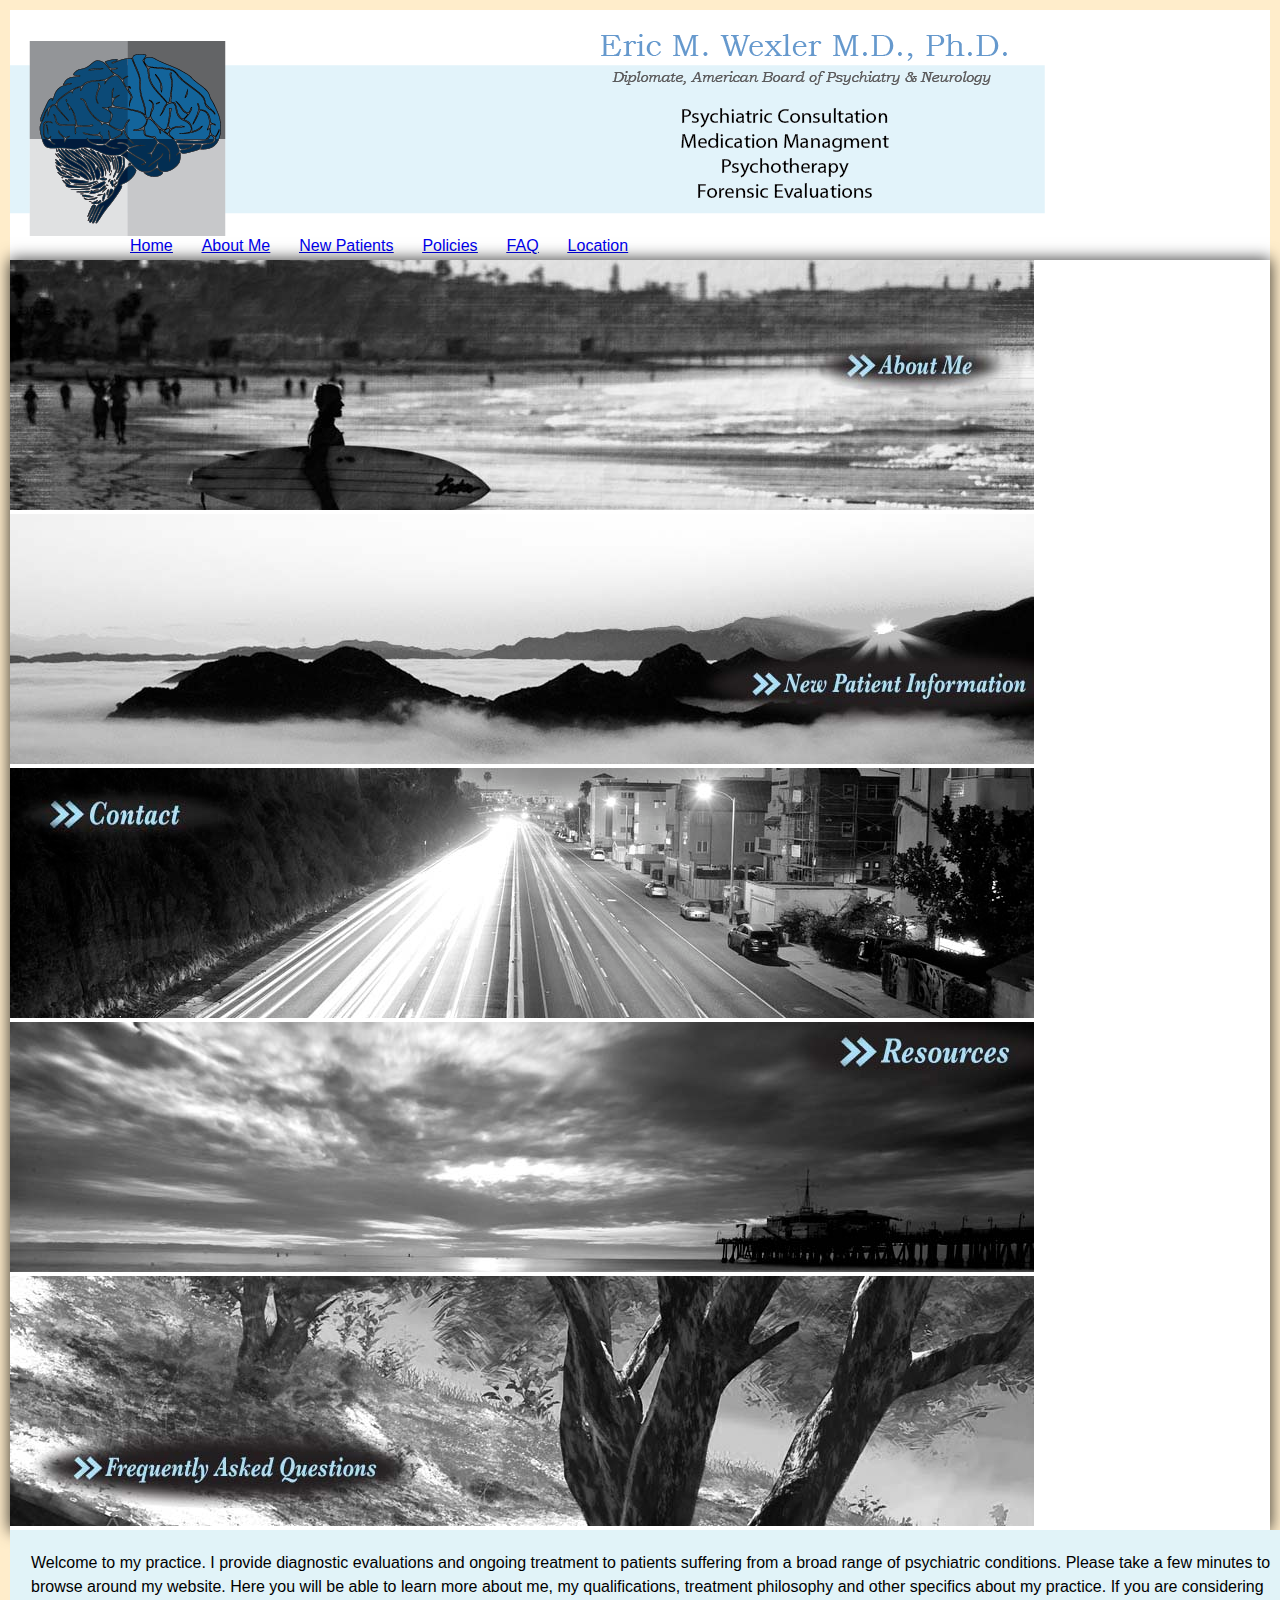
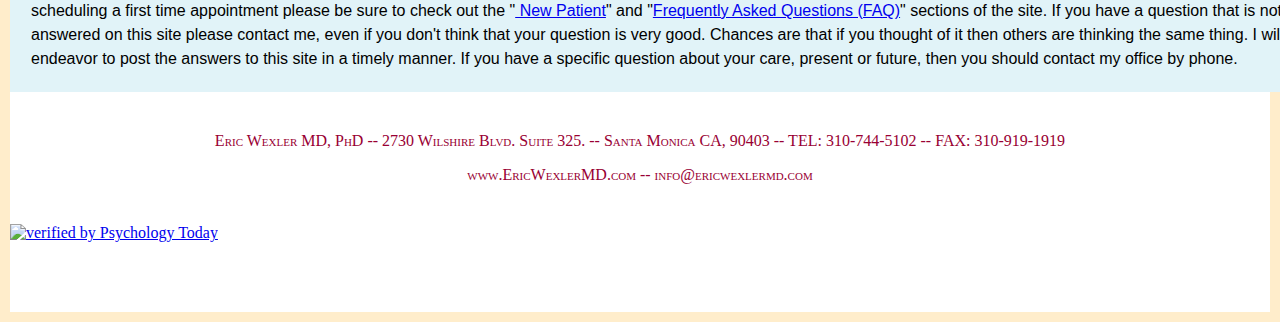
==== commit 38c59c19: "final changes" ====
--- a/index.html
+++ b/index.html
@@ -36,8 +36,8 @@
             </div>
             <div class="col-xs-12 col-sm-6 col-md-6 col-lg-6">
                 <ul>
-                    <li><a href="#">Home</a></li>
-                    <li><a id="about-tab" href="#">About Me<div id="about-hover">
+                    <li><a href="index.html">Home</a></li>
+                    <li><a id="about-tab" href="./about-me.html">About Me<div id="about-hover">
                     <div class="hover-text">
                     <img id="head-photo" src="assets/images/headshot.jpg" alt="">
                     <p><strong>CLINICAL EXPERTISE</strong></p>
@@ -56,14 +56,14 @@
                     </div>
 
                     </div></a></li>
-                    <li><a id="np-tab" href="#">New Patients<div id="np-hover">
+                    <li><a id="np-tab" href="./np.html">New Patients<div id="np-hover">
                         
                         <p class="hover-text">This link will take you to the page where you can find information about scheduling an initial evaluation.</p>
 
                     </div></a></li>
-                    <li><a href="#">Policies</a></li>
-                    <li><a href="#">FAQ</a></li>
-                    <li><a href="#">Location</a></li>
+                    <li><a href="./policy.html">Policies</a></li>
+                    <li><a href="./faq.html">FAQ</a></li>
+                    <li><a href="./location.html">Location</a></li>
                 </ul>
                 <!-- /.navbar-collapse -->
             </div>
@@ -115,7 +115,7 @@
                 <div class="col-xs-1 col-sm-2 col-md-2 col-lg-2">
                 </div>
                 <div class="col-xs-10 col-sm-8 col-md-8 col-lg-8">
-                    <p id="welcome"><span id="firstSent">Welcome to my practice.</span> I provide diagnostic evaluations and ongoing treatment to patients suffering from a broad range of psychiatric conditions. Please take a few minutes to browse around my website. Here you will be able to learn more about me, my qualifications, treatment philosphy and other specifics about my practice. If you are considering scheduling a first time appointment please be sure to check out the "New Patient" and "Frequently Asked Questions (FAQ)" sections of the site. If you have a question that is not answered on this site please contact me, even if you don't think that your question is very good. Chances are that if you thought of it then others are thinking the same thing. I will endeavor to post the answers to this site in a timely manner. If you have a specific question about your care, present or future, then you should contact my office by phone.</p>
+                    <p id="welcome"><span id="firstSent">Welcome to my practice.</span> I provide diagnostic evaluations and ongoing treatment to patients suffering from a broad range of psychiatric conditions. Please take a few minutes to browse around my website. Here you will be able to learn more about me, my qualifications, treatment philosophy and other specifics about my practice. If you are considering scheduling a first time appointment please be sure to check out the "<a href="./np.html"> New Patient</a>" and "<a href="./faq.html">Frequently Asked Questions (FAQ)</a>" sections of the site. If you have a question that is not answered on this site please contact me, even if you don't think that your question is very good. Chances are that if you thought of it then others are thinking the same thing. I will endeavor to post the answers to this site in a timely manner. If you have a specific question about your care, present or future, then you should contact my office by phone.</p>
                 </div>
                 <div class="col-xs-1 col-sm-2 col-md-2 col-lg-2">
                 </div>
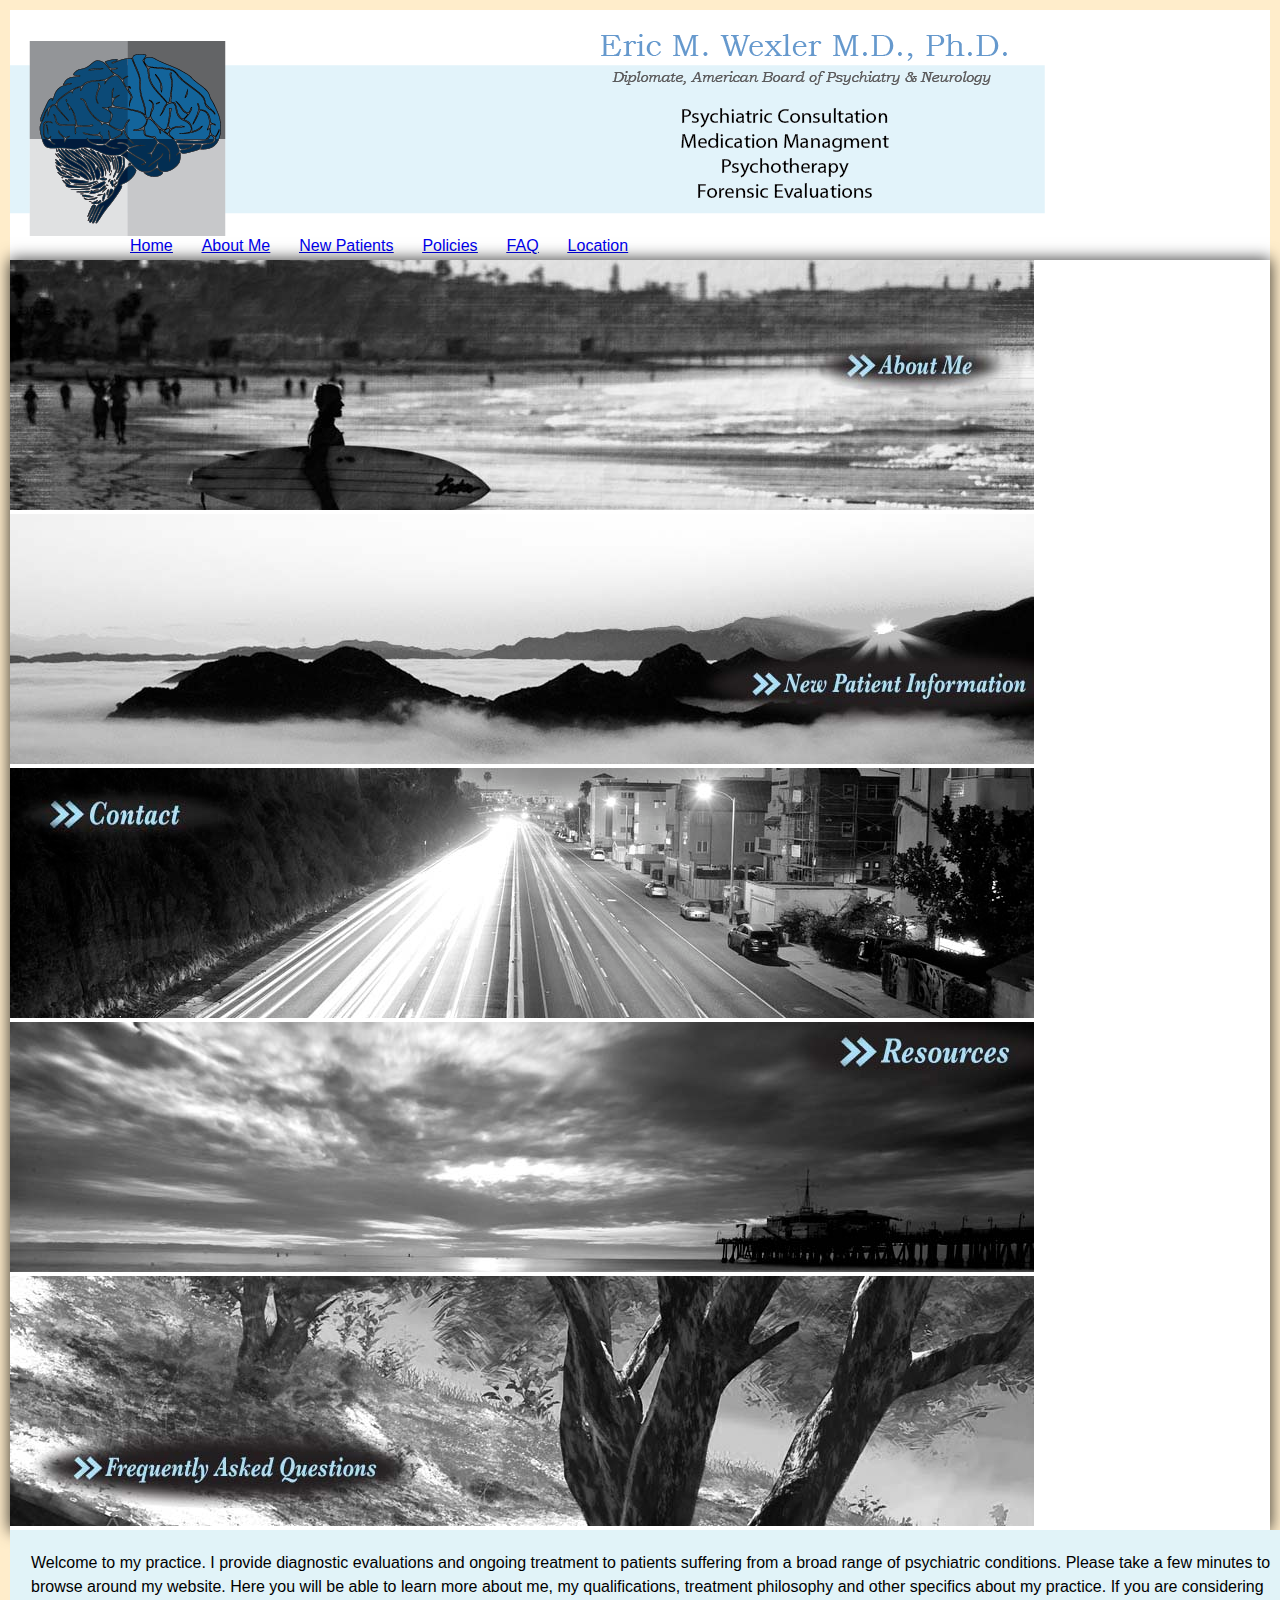
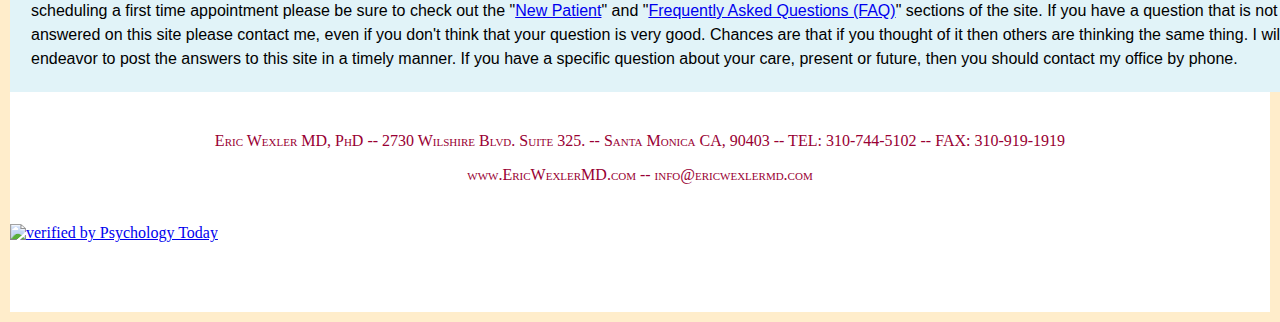
==== commit dbf0aca1: "final changes" ====
--- a/index.html
+++ b/index.html
@@ -115,7 +115,7 @@
                 <div class="col-xs-1 col-sm-2 col-md-2 col-lg-2">
                 </div>
                 <div class="col-xs-10 col-sm-8 col-md-8 col-lg-8">
-                    <p id="welcome"><span id="firstSent">Welcome to my practice.</span> I provide diagnostic evaluations and ongoing treatment to patients suffering from a broad range of psychiatric conditions. Please take a few minutes to browse around my website. Here you will be able to learn more about me, my qualifications, treatment philosophy and other specifics about my practice. If you are considering scheduling a first time appointment please be sure to check out the "<a href="./np.html"> New Patient</a>" and "<a href="./faq.html">Frequently Asked Questions (FAQ)</a>" sections of the site. If you have a question that is not answered on this site please contact me, even if you don't think that your question is very good. Chances are that if you thought of it then others are thinking the same thing. I will endeavor to post the answers to this site in a timely manner. If you have a specific question about your care, present or future, then you should contact my office by phone.</p>
+                    <p id="welcome"><span id="firstSent">Welcome to my practice.</span> I provide diagnostic evaluations and ongoing treatment to patients suffering from a broad range of psychiatric conditions. Please take a few minutes to browse around my website. Here you will be able to learn more about me, my qualifications, treatment philosophy and other specifics about my practice. If you are considering scheduling a first time appointment please be sure to check out the "<a href="./np.html">New Patient</a>" and "<a href="./faq.html">Frequently Asked Questions (FAQ)</a>" sections of the site. If you have a question that is not answered on this site please contact me, even if you don't think that your question is very good. Chances are that if you thought of it then others are thinking the same thing. I will endeavor to post the answers to this site in a timely manner. If you have a specific question about your care, present or future, then you should contact my office by phone.</p>
                 </div>
                 <div class="col-xs-1 col-sm-2 col-md-2 col-lg-2">
                 </div>
